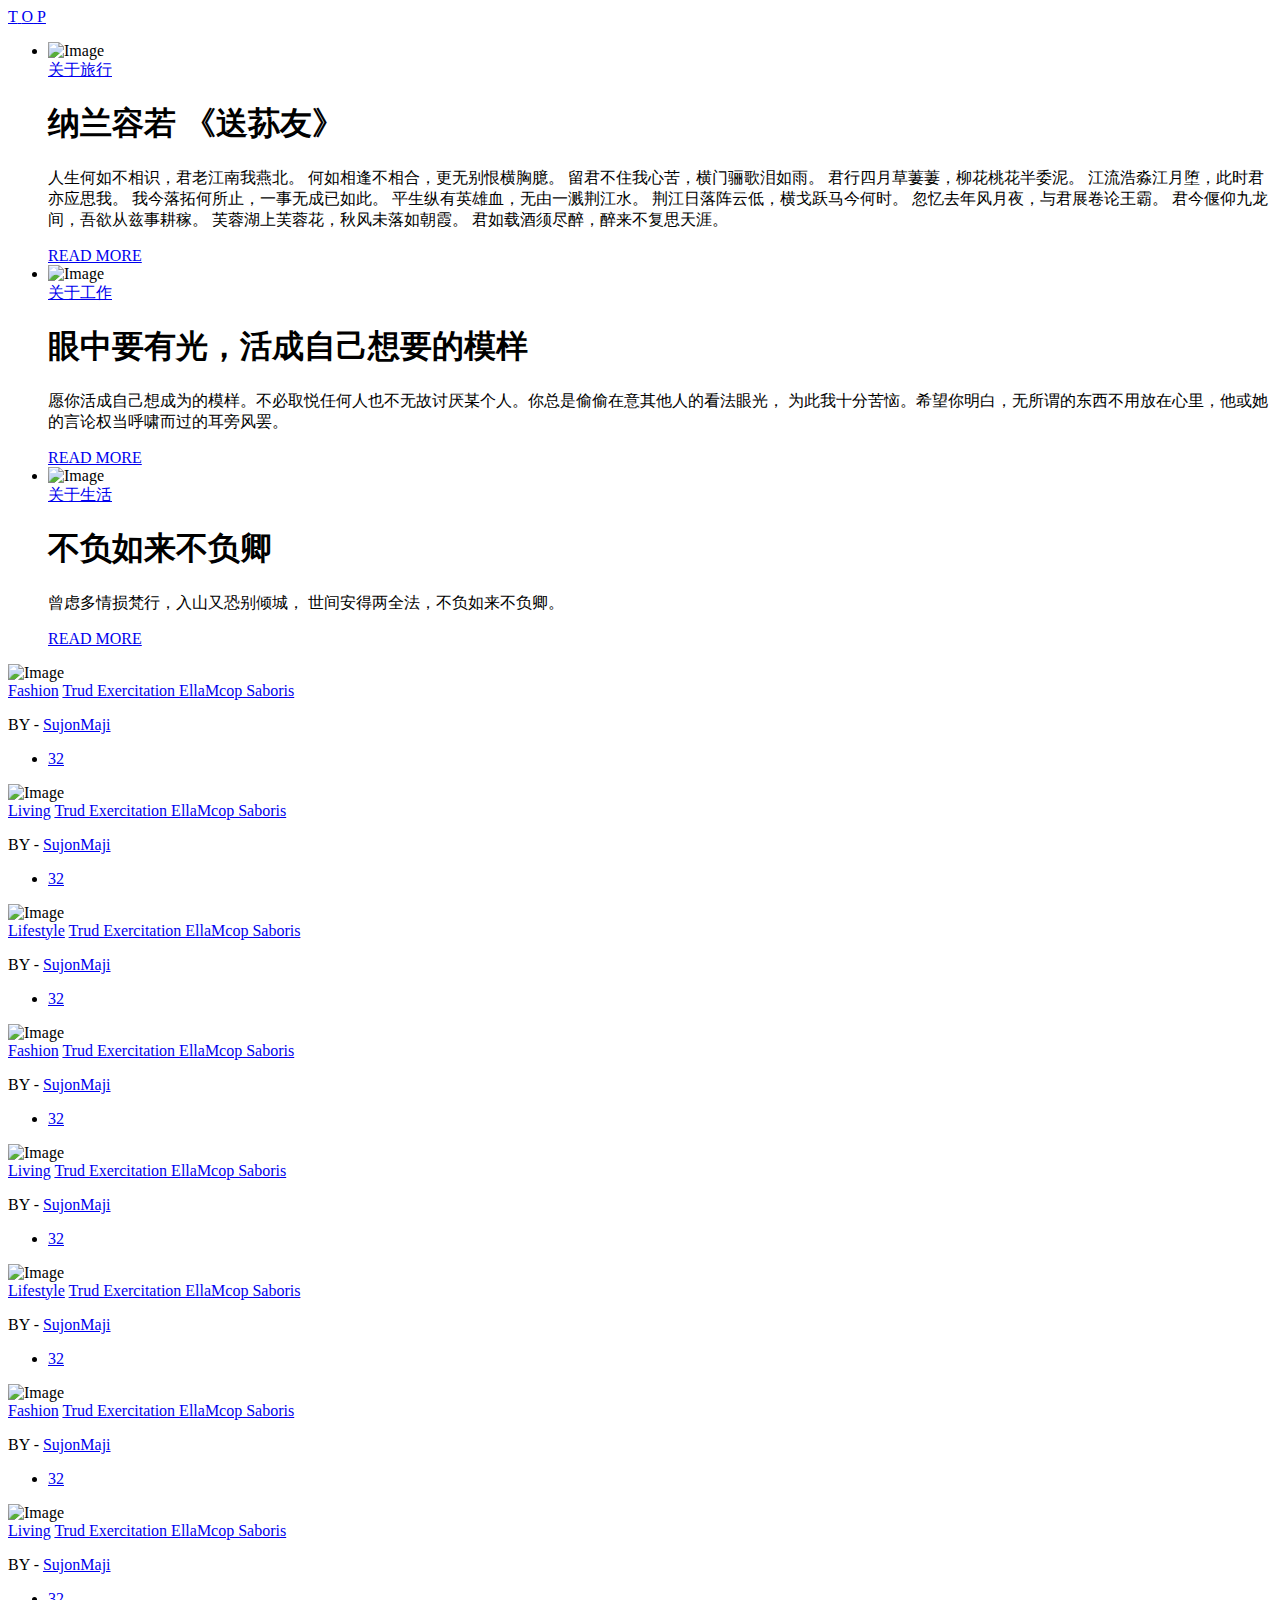
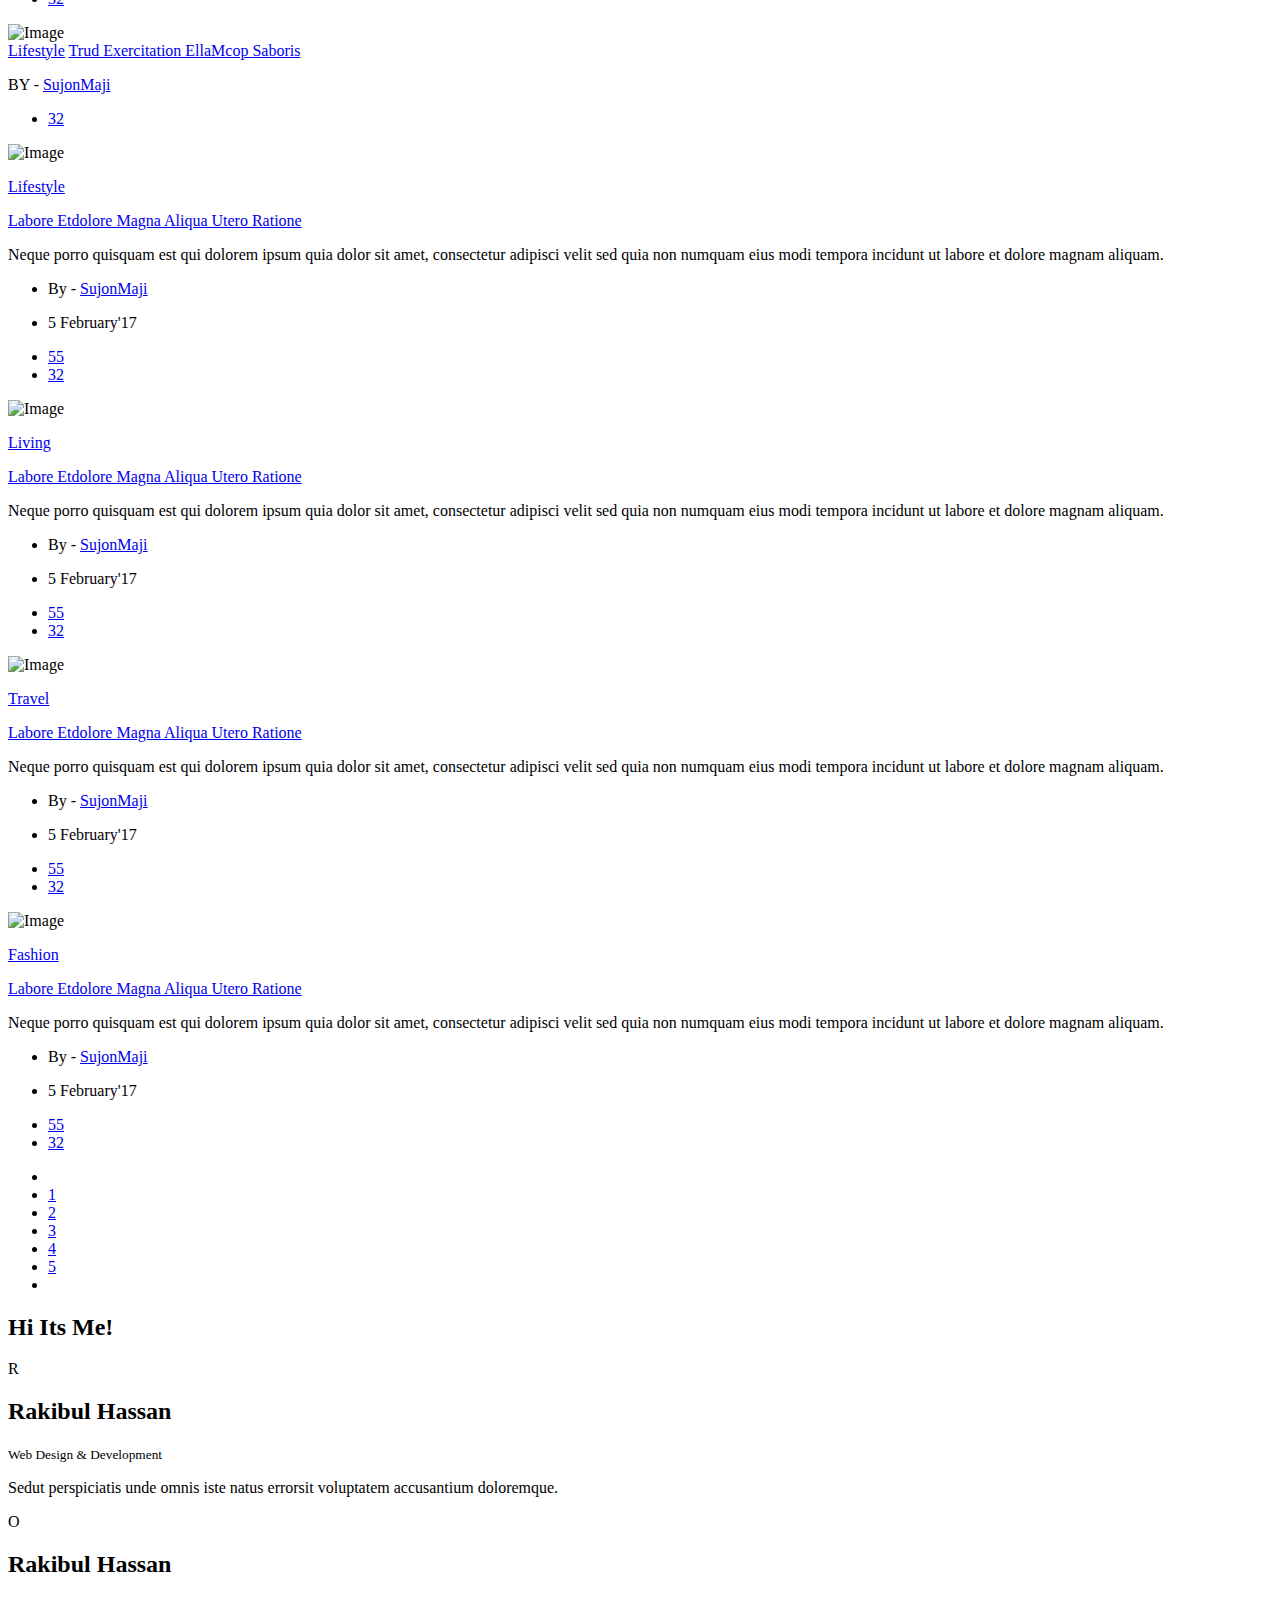
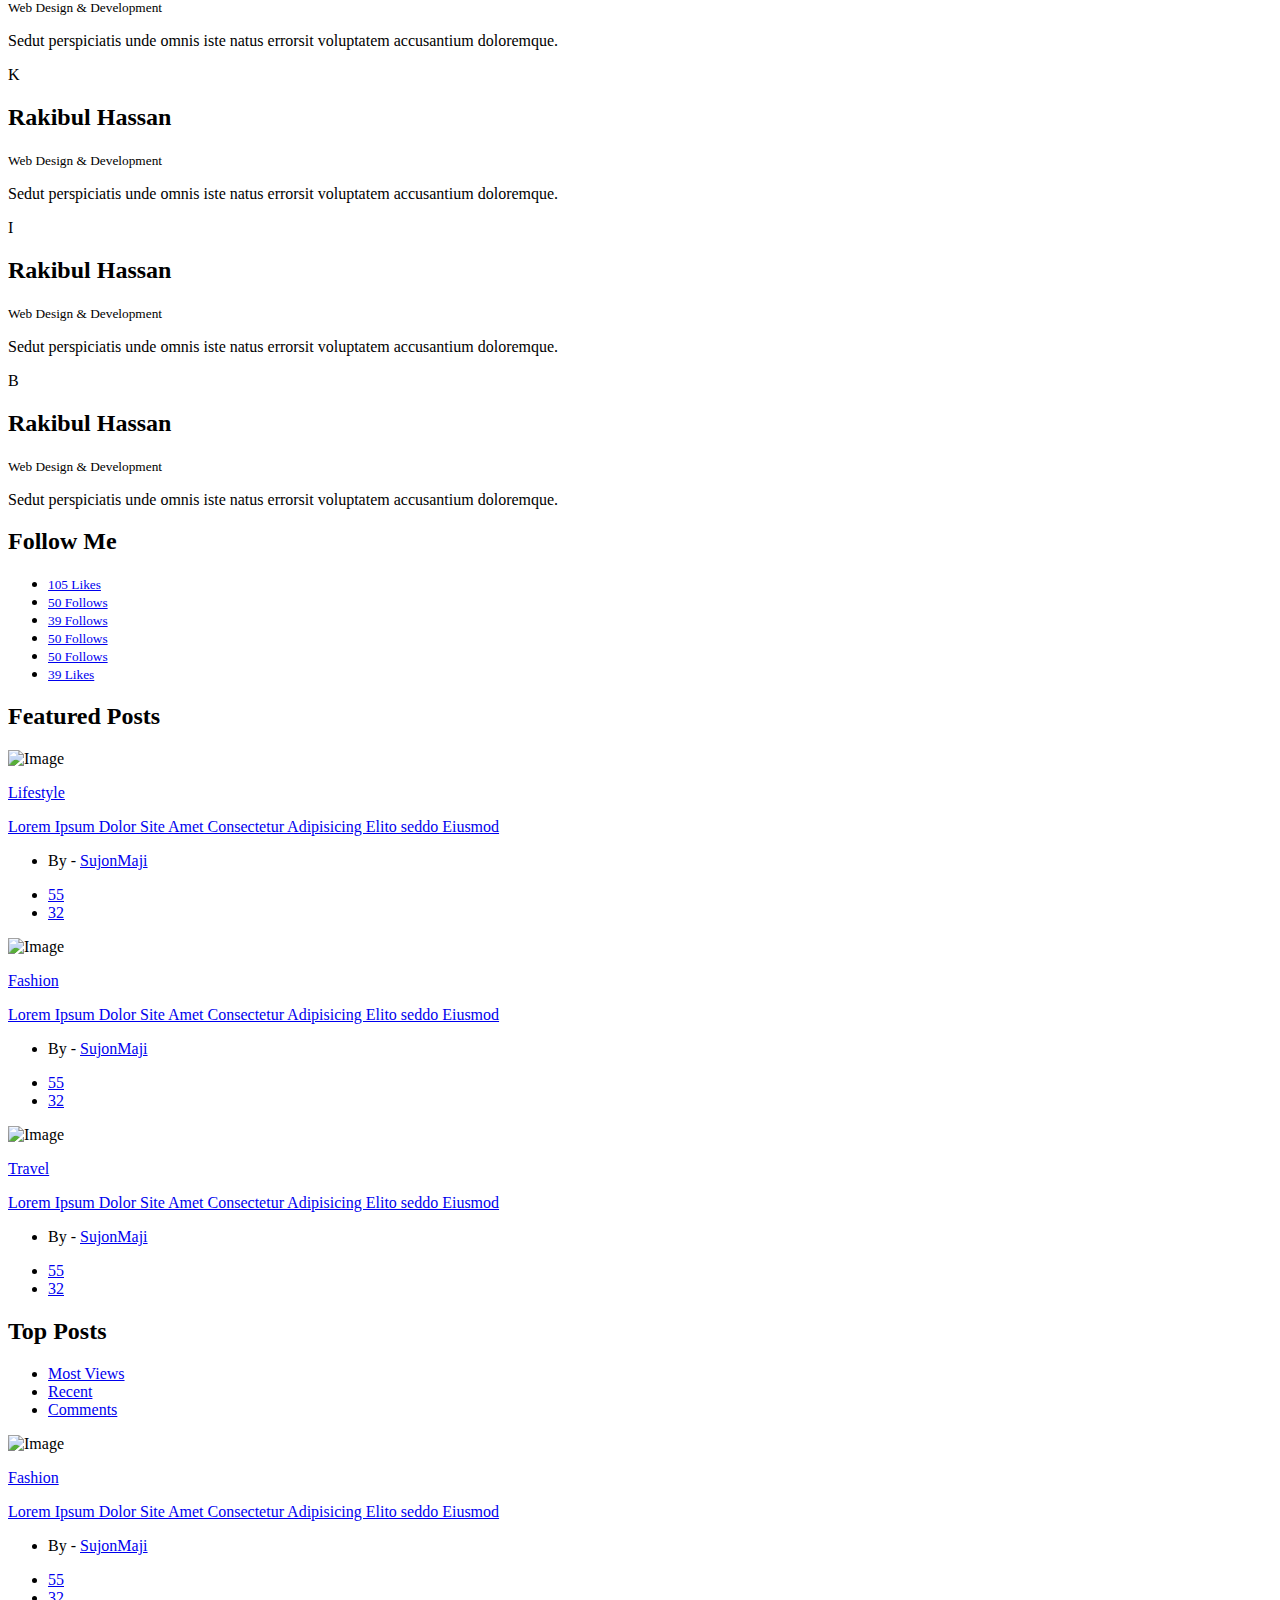
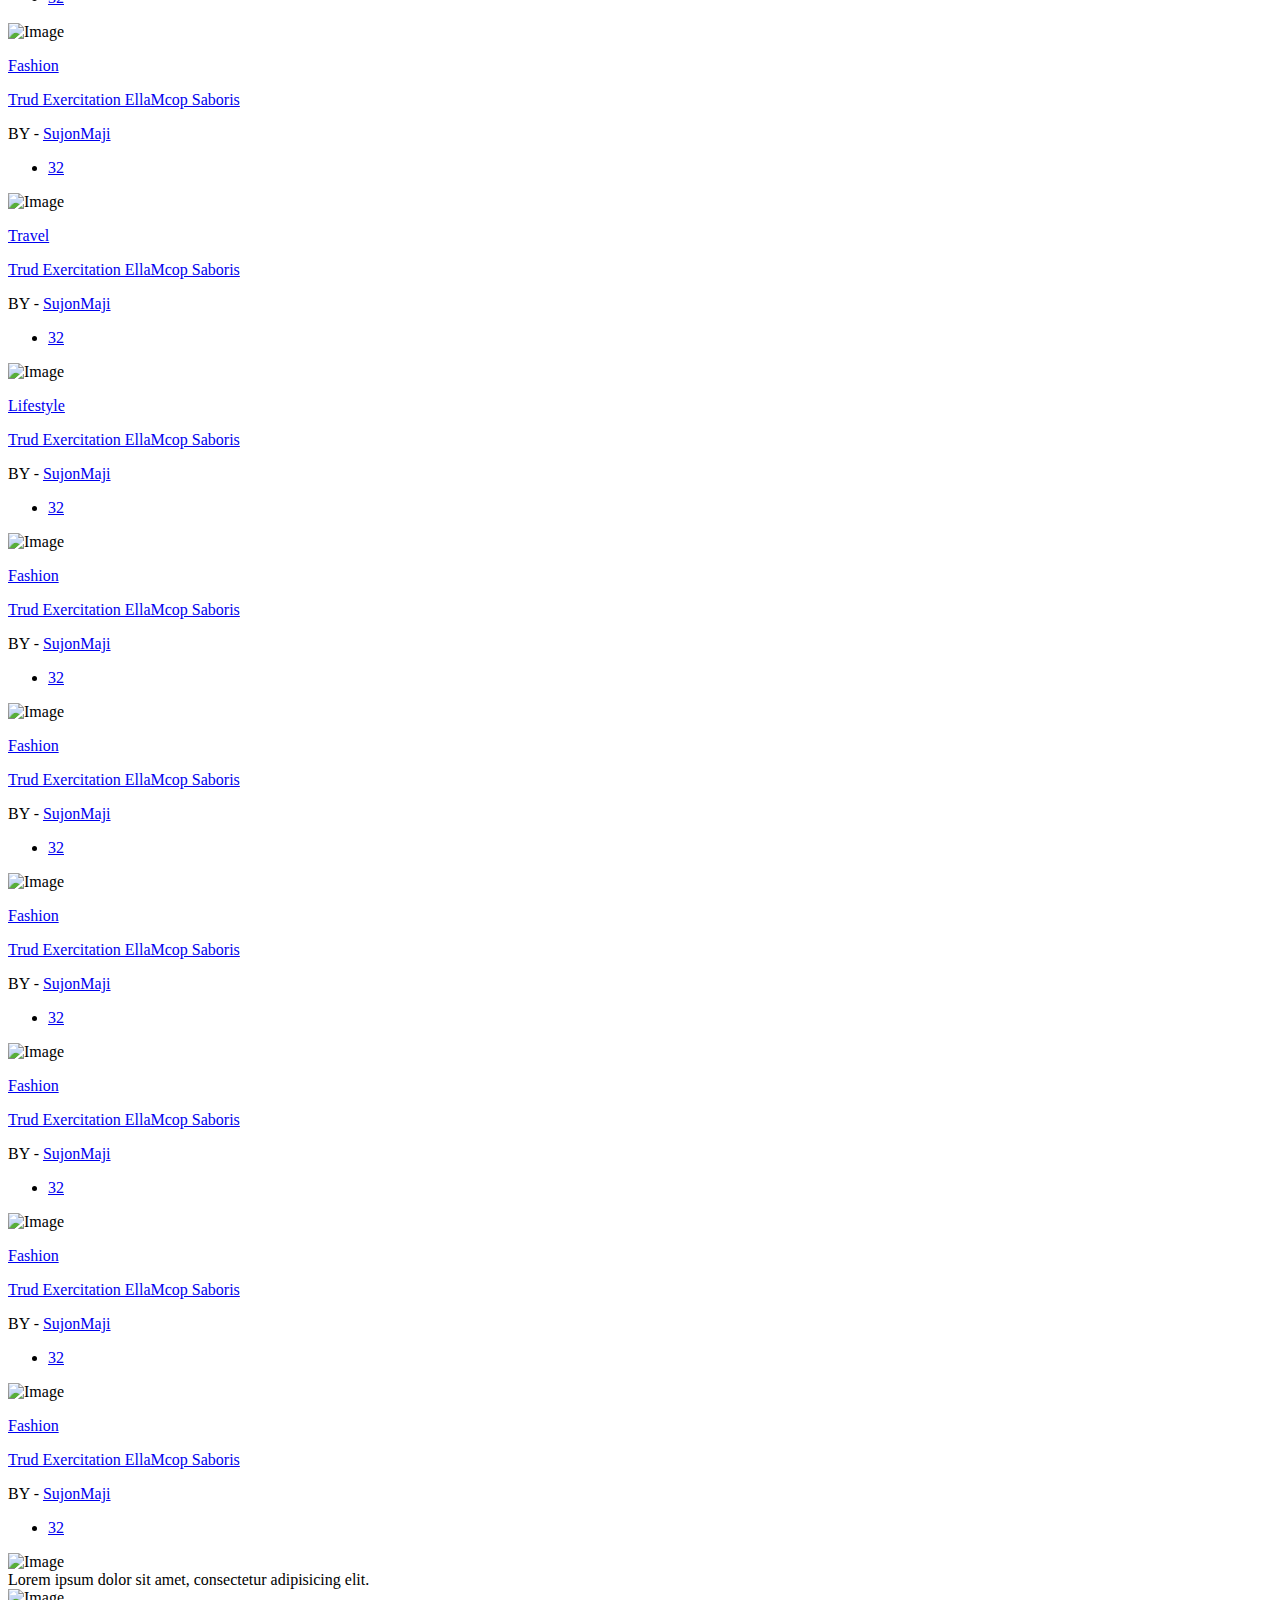
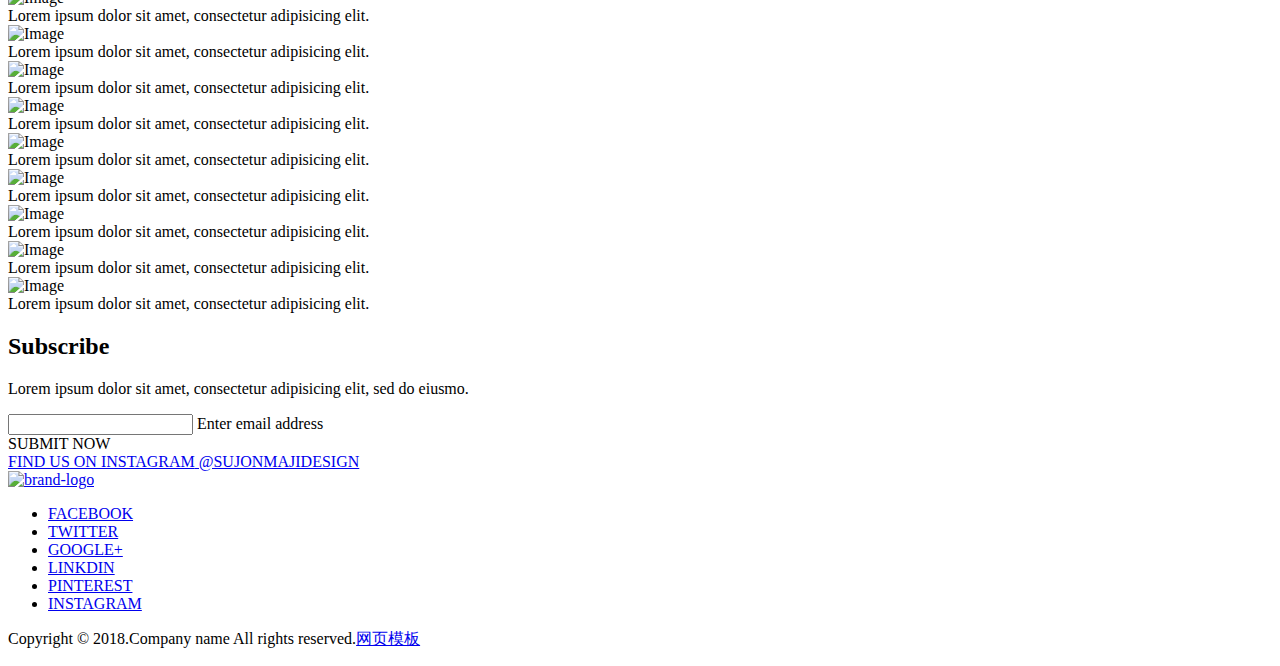
==== src/main/resources/templates/blogs/index.html @ 8a7159a9 "添加了前端界面做了一点点修改（add HTML page，I alert a little page）" ====
<!DOCTYPE html>
<html lang="zh" xmlns:th="http://www.thymeleaf.org" >

	<head>

		<meta name="viewport" content="width=device-width, initial-scale=1.0">

		<title>index</title>

		<!-- css include -->
		<link rel="stylesheet" type="text/css" href="css/materialize.css">
		<link rel="stylesheet" type="text/css" href="css/icofont.css">
		<link rel="stylesheet" type="text/css" href="css/owl.carousel.min.css">
		<link rel="stylesheet" type="text/css" href="css/owl.theme.default.min.css">

		<!-- my css include -->
		<link rel="stylesheet" type="text/css" href="css/custom-menu.css">
		<link rel="stylesheet" type="text/css" href="css/style.css">
		<link rel="stylesheet" type="text/css" href="css/responsive.css">

	</head>


	<body>
		<div th:replace="~{blogs/blogsfar::#header-section}"></div>

		<div class="thetop"></div>
		<!-- for back to top -->

		<div class='backToTop'>
			<a href="#" class='scroll'>
				<span>T</span>
				<span>O</span>
				<span>P</span>
				<span class="go-up">
					<i class="icofont icofont-long-arrow-up"></i>
				</span>
			</a>
		</div>
		<!-- backToTop -->






		<!-- ==================== blog-slider-section start ==================== -->
		<section id="blog-slider-section" class="blog-slider-section w100dt mb-50">
			<div class="container">

				<div class="slider">
					<ul class="slides">
						<li class="slider-item">
							<img src="img/travel.jpg" alt="Image">
							<div class="caption center-align">
								<a href="#" class="tag l-blue w100dt mb-30">关于旅行</a>
								<h1 class="card-title mb-10">
									纳兰容若 《送荪友》
								</h1>
								<p>
									人生何如不相识，君老江南我燕北。
									何如相逢不相合，更无别恨横胸臆。
									留君不住我心苦，横门骊歌泪如雨。
									君行四月草萋萋，柳花桃花半委泥。
									江流浩淼江月堕，此时君亦应思我。
									我今落拓何所止，一事无成已如此。
									平生纵有英雄血，无由一溅荆江水。
									荆江日落阵云低，横戈跃马今何时。
									忽忆去年风月夜，与君展卷论王霸。
									君今偃仰九龙间，吾欲从兹事耕稼。
									芙蓉湖上芙蓉花，秋风未落如朝霞。
									君如载酒须尽醉，醉来不复思天涯。
								</p>
								<a href="single-blog.html" class="custom-btn waves-effect waves-light">READ MORE</a>
							</div>
						</li>
						<li class="slider-item">
							<img src="img/lifestyle.jpg" alt="Image">
							<div class="caption left-align">
								<a href="#" class="tag l-blue w100dt mb-30">关于工作</a>
								<h1 class="card-title mb-10">
									眼中要有光，活成自己想要的模样
								</h1>
								<p>
									愿你活成自己想成为的模样。不必取悦任何人也不无故讨厌某个人。你总是偷偷在意其他人的看法眼光，
									为此我十分苦恼。希望你明白，无所谓的东西不用放在心里，他或她的言论权当呼啸而过的耳旁风罢。
								</p>
								<a href="single-blog.html" class="custom-btn waves-effect waves-light">READ MORE</a>
							</div>
						</li>
						<li class="slider-item">
							<img src="img/fashion.jpg" alt="Image">
							<div class="caption right-align">
								<a href="#" class="tag l-blue w100dt mb-30">关于生活</a>
								<h1 class="card-title mb-10">
									不负如来不负卿
								</h1>
								<p>
									曾虑多情损梵行，入山又恐别倾城，
									世间安得两全法，不负如来不负卿。
								</p>
								<a href="single-blog.html" class="custom-btn waves-effect waves-light">READ MORE</a>
							</div>
						</li>
					</ul>
				</div>

			</div>
			<!-- container -->
		</section>
		<!-- /#blog-slider-section -->
		<!-- ==================== blog-slider-section end ==================== -->





		<!-- ==================== daily-lifestyle-section Start ==================== -->
		<section id="daily-lifestyle-section" class="daily-lifestyle-section mb-50">
			<div class="container">

				<div class="owl-carousel small-carousel owl-theme">
					<div class="item">
						<div class="card horizontal">
							<div class="card-image">
								<img src="img/img1.jpg" alt="Image">
								<span class="effect"></span>
							</div>
							<!-- /.card-image -->
							<div class="card-stacked">
								<div class="card-content">
									<a href="#" class="tag left l-blue mb-10">Fashion</a>
									<a href="single-blog.html" class="sm-name">Trud Exercitation EllaMcop Saboris</a>
								</div>
								<!-- /.card-content -->
								<div class="card-action">
									<p class="hero left">
										BY - <a href="#" class="l-blue">SujonMaji</a>
									</p>
									<ul class="post-mate right">
										<li>
											<a href="#" class="m-0"><i class="icofont icofont-comment"></i> 32</a>
										</li>
									</ul>
									<!-- /.post-mate -->
								</div>
								<!-- /.card-action -->
							</div>
							<!-- /.card-stacked -->
						</div>
						<!-- /.card -->
					</div>
					<!-- /.item -->

					<div class="item">
						<div class="card horizontal">
							<div class="card-image">
								<img src="img/img2.jpg" alt="Image">
								<span class="effect"></span>
							</div>
							<!-- /.card-image -->
							<div class="card-stacked">
								<div class="card-content">
									<a href="#" class="tag left l-blue mb-10">Living</a>
									<a href="single-blog.html" class="sm-name">Trud Exercitation EllaMcop Saboris</a>
								</div>
								<!-- /.card-content -->
								<div class="card-action">
									<p class="hero left">
										BY - <a href="#" class="l-blue">SujonMaji</a>
									</p>
									<ul class="post-mate right">
										<li>
											<a href="#" class="m-0"><i class="icofont icofont-comment"></i> 32</a>
										</li>
									</ul>
									<!-- /.post-mate -->
								</div>
								<!-- /.card-action -->
							</div>
							<!-- /.card-stacked -->
						</div>
						<!-- /.card -->
					</div>
					<!-- /.item -->
					<div class="item">
						<div class="card horizontal">
							<div class="card-image">
								<img src="img/img3.jpg" alt="Image">
								<span class="effect"></span>
							</div>
							<!-- /.card-image -->
							<div class="card-stacked">
								<div class="card-content">
									<a href="#" class="tag left l-blue mb-10">Lifestyle</a>
									<a href="single-blog.html" class="sm-name">Trud Exercitation EllaMcop Saboris</a>
								</div>
								<!-- /.card-content -->
								<div class="card-action">
									<p class="hero left">
										BY - <a href="#" class="l-blue">SujonMaji</a>
									</p>
									<ul class="post-mate right">
										<li>
											<a href="#" class="m-0"><i class="icofont icofont-comment"></i> 32</a>
										</li>
									</ul>
									<!-- /.post-mate -->
								</div>
								<!-- /.card-action -->
							</div>
							<!-- /.card-stacked -->
						</div>
						<!-- /.card -->
					</div>
					<!-- /.item -->

					<div class="item">
						<div class="card horizontal">
							<div class="card-image">
								<img src="img/img1.jpg" alt="Image">
								<span class="effect"></span>
							</div>
							<!-- /.card-image -->
							<div class="card-stacked">
								<div class="card-content">
									<a href="#" class="tag left l-blue mb-10">Fashion</a>
									<a href="single-blog.html" class="sm-name">Trud Exercitation EllaMcop Saboris</a>
								</div>
								<!-- /.card-content -->
								<div class="card-action">
									<p class="hero left">
										BY - <a href="#" class="l-blue">SujonMaji</a>
									</p>
									<ul class="post-mate right">
										<li>
											<a href="#" class="m-0"><i class="icofont icofont-comment"></i> 32</a>
										</li>
									</ul>
									<!-- /.post-mate -->
								</div>
								<!-- /.card-action -->
							</div>
							<!-- /.card-stacked -->
						</div>
						<!-- /.card -->
					</div>
					<!-- /.item -->

					<div class="item">
						<div class="card horizontal">
							<div class="card-image">
								<img src="img/img2.jpg" alt="Image">
								<span class="effect"></span>
							</div>
							<!-- /.card-image -->
							<div class="card-stacked">
								<div class="card-content">
									<a href="#" class="tag left l-blue mb-10">Living</a>
									<a href="single-blog.html" class="sm-name">Trud Exercitation EllaMcop Saboris</a>
								</div>
								<!-- /.card-content -->
								<div class="card-action">
									<p class="hero left">
										BY - <a href="#" class="l-blue">SujonMaji</a>
									</p>
									<ul class="post-mate right">
										<li>
											<a href="#" class="m-0"><i class="icofont icofont-comment"></i> 32</a>
										</li>
									</ul>
									<!-- /.post-mate -->
								</div>
								<!-- /.card-action -->
							</div>
							<!-- /.card-stacked -->
						</div>
						<!-- /.card -->
					</div>
					<!-- /.item -->
					<div class="item">
						<div class="card horizontal">
							<div class="card-image">
								<img src="img/img3.jpg" alt="Image">
								<span class="effect"></span>
							</div>
							<!-- /.card-image -->
							<div class="card-stacked">
								<div class="card-content">
									<a href="#" class="tag left l-blue mb-10">Lifestyle</a>
									<a href="single-blog.html" class="sm-name">Trud Exercitation EllaMcop Saboris</a>
								</div>
								<!-- /.card-content -->
								<div class="card-action">
									<p class="hero left">
										BY - <a href="#" class="l-blue">SujonMaji</a>
									</p>
									<ul class="post-mate right">
										<li>
											<a href="#" class="m-0"><i class="icofont icofont-comment"></i> 32</a>
										</li>
									</ul>
									<!-- /.post-mate -->
								</div>
								<!-- /.card-action -->
							</div>
							<!-- /.card-stacked -->
						</div>
						<!-- /.card -->
					</div>
					<!-- /.item -->

					<div class="item">
						<div class="card horizontal">
							<div class="card-image">
								<img src="img/img1.jpg" alt="Image">
								<span class="effect"></span>
							</div>
							<!-- /.card-image -->
							<div class="card-stacked">
								<div class="card-content">
									<a href="#" class="tag left l-blue mb-10">Fashion</a>
									<a href="single-blog.html" class="sm-name">Trud Exercitation EllaMcop Saboris</a>
								</div>
								<!-- /.card-content -->
								<div class="card-action">
									<p class="hero left">
										BY - <a href="#" class="l-blue">SujonMaji</a>
									</p>
									<ul class="post-mate right">
										<li>
											<a href="#" class="m-0"><i class="icofont icofont-comment"></i> 32</a>
										</li>
									</ul>
									<!-- /.post-mate -->
								</div>
								<!-- /.card-action -->
							</div>
							<!-- /.card-stacked -->
						</div>
						<!-- /.card -->
					</div>
					<!-- /.item -->

					<div class="item">
						<div class="card horizontal">
							<div class="card-image">
								<img src="img/img2.jpg" alt="Image">
								<span class="effect"></span>
							</div>
							<!-- /.card-image -->
							<div class="card-stacked">
								<div class="card-content">
									<a href="#" class="tag left l-blue mb-10">Living</a>
									<a href="single-blog.html" class="sm-name">Trud Exercitation EllaMcop Saboris</a>
								</div>
								<!-- /.card-content -->
								<div class="card-action">
									<p class="hero left">
										BY - <a href="#" class="l-blue">SujonMaji</a>
									</p>
									<ul class="post-mate right">
										<li>
											<a href="#" class="m-0"><i class="icofont icofont-comment"></i> 32</a>
										</li>
									</ul>
									<!-- /.post-mate -->
								</div>
								<!-- /.card-action -->
							</div>
							<!-- /.card-stacked -->
						</div>
						<!-- /.card -->
					</div>
					<!-- /.item -->
					<div class="item">
						<div class="card horizontal">
							<div class="card-image">
								<img src="img/img3.jpg" alt="Image">
								<span class="effect"></span>
							</div>
							<!-- /.card-image -->
							<div class="card-stacked">
								<div class="card-content">
									<a href="#" class="tag left l-blue mb-10">Lifestyle</a>
									<a href="single-blog.html" class="sm-name">Trud Exercitation EllaMcop Saboris</a>
								</div>
								<!-- /.card-content -->
								<div class="card-action">
									<p class="hero left">
										BY - <a href="#" class="l-blue">SujonMaji</a>
									</p>
									<ul class="post-mate right">
										<li>
											<a href="#" class="m-0"><i class="icofont icofont-comment"></i> 32</a>
										</li>
									</ul>
									<!-- /.post-mate -->
								</div>
								<!-- /.card-action -->
							</div>
							<!-- /.card-stacked -->
						</div>
						<!-- /.card -->
					</div>
					<!-- /.item -->
				</div>
				<!-- /.small-carousel -->
			</div>
			<!-- container -->
		</section>
		<!-- /#daily-lifestyle-section -->
		<!-- ==================== daily-lifestyle-section End ==================== -->





		<!-- ==================== blog-section start ==================== -->
		<section id="blog-section" class="blog-section w100dt mb-50">
			<div class="container">
				<div class="row">

					<div class="col s12 m8 l8">

						<div class="blogs mb-30">
							<div class="card">
								<div class="card-image">
									<img src="img/selfie.jpg" alt="Image">
									<a class="btn-floating center-align cmn-bgcolor halfway-fab waves-effect waves-light">
										<i class="icofont icofont-camera-alt"></i>
									</a>
								</div>
								<!-- /.card-image -->
								<div class="card-content w100dt">
									<p>
										<a href="#" class="tag left w100dt l-blue mb-30">Lifestyle</a>
									</p>
									<a href="single-blog.html" class="card-title">
										Labore Etdolore Magna Aliqua Utero Ratione
									</a>
									<p class="mb-30">
										Neque porro quisquam est qui dolorem ipsum quia dolor sit amet, consectetur adipisci velit sed quia non numquam eius modi tempora incidunt ut labore et dolore magnam aliquam.
									</p>
									<ul class="post-mate-time left">
										<li>
											<p class="hero left">
												By - <a href="#" class="l-blue">SujonMaji</a>
											</p>
										</li>
										<li>
											<i class="icofont icofont-ui-calendar"></i> 5 February'17
										</li>
									</ul>

									<ul class="post-mate right">
										<li class="like">
											<a href="#">
												<i class="icofont icofont-heart-alt"></i> 55
											</a>
										</li>
										<li class="comment">
											<a href="#">
												<i class="icofont icofont-comment"></i> 32
											</a>
										</li>
									</ul>
								</div>
								<!-- /.card-content -->
							</div>
							<!-- /.card -->
						</div>
						<!-- /.blogs -->

						<div class="blogs mb-30">
							<div class="card">
								<div class="card-image">
									<img src="img/blog4.jpg" alt="Image">
									<a class="btn-floating center-align cmn-bgcolor halfway-fab waves-effect waves-light">
										<i class="icofont icofont-camera-alt"></i>
									</a>
								</div>
								<!-- /.card-image -->
								<div class="card-content w100dt">
									<p>
										<a href="#" class="tag left w100dt l-blue mb-30">Living</a>
									</p>
									<a href="single-blog.html" class="card-title">
										Labore Etdolore Magna Aliqua Utero Ratione
									</a>
									<p class="mb-30">
										Neque porro quisquam est qui dolorem ipsum quia dolor sit amet, consectetur adipisci velit sed quia non numquam eius modi tempora incidunt ut labore et dolore magnam aliquam.
									</p>
									<ul class="post-mate-time left">
										<li>
											<p class="hero left">
												By - <a href="#" class="l-blue">SujonMaji</a>
											</p>
										</li>
										<li>
											<i class="icofont icofont-ui-calendar"></i> 5 February'17
										</li>
									</ul>

									<ul class="post-mate right">
										<li class="like">
											<a href="#">
												<i class="icofont icofont-heart-alt"></i> 55
											</a>
										</li>
										<li class="comment">
											<a href="#">
												<i class="icofont icofont-comment"></i> 32
											</a>
										</li>
									</ul>
								</div>
								<!-- /.card-content -->
							</div>
							<!-- /.card -->
						</div>
						<!-- /.blogs -->

						<div class="blogs mb-30">
							<div class="card">
								<div class="card-image">
									<img src="img/travel2.jpg" alt="Image">
									<a class="btn-floating center-align cmn-bgcolor halfway-fab waves-effect waves-light">
										<i class="icofont icofont-camera-alt"></i>
									</a>
								</div>
								<!-- /.card-image -->
								<div class="card-content w100dt">
									<p>
										<a href="#" class="tag left w100dt l-blue mb-30">Travel</a>
									</p>
									<a href="single-blog.html" class="card-title">
										Labore Etdolore Magna Aliqua Utero Ratione
									</a>
									<p class="mb-30">
										Neque porro quisquam est qui dolorem ipsum quia dolor sit amet, consectetur adipisci velit sed quia non numquam eius modi tempora incidunt ut labore et dolore magnam aliquam.
									</p>
									<ul class="post-mate-time left">
										<li>
											<p class="hero left">
												By - <a href="#" class="l-blue">SujonMaji</a>
											</p>
										</li>
										<li>
											<i class="icofont icofont-ui-calendar"></i> 5 February'17
										</li>
									</ul>

									<ul class="post-mate right">
										<li class="like">
											<a href="#">
												<i class="icofont icofont-heart-alt"></i> 55
											</a>
										</li>
										<li class="comment">
											<a href="#">
												<i class="icofont icofont-comment"></i> 32
											</a>
										</li>
									</ul>
								</div>
								<!-- /.card-content -->
							</div>
							<!-- /.card -->
						</div>
						<!-- /.blogs -->

						<div class="blogs mb-30">
							<div class="card">
								<div class="card-image">
									<img src="img/fashion2.jpg" alt="Image">
									<a class="btn-floating center-align cmn-bgcolor halfway-fab waves-effect waves-light">
										<i class="icofont icofont-camera-alt"></i>
									</a>
								</div>
								<!-- /.card-image -->
								<div class="card-content w100dt">
									<p>
										<a href="#" class="tag left w100dt l-blue mb-30">Fashion</a>
									</p>
									<a href="single-blog.html" class="card-title">
										Labore Etdolore Magna Aliqua Utero Ratione
									</a>
									<p class="mb-30">
										Neque porro quisquam est qui dolorem ipsum quia dolor sit amet, consectetur adipisci velit sed quia non numquam eius modi tempora incidunt ut labore et dolore magnam aliquam.
									</p>
									<ul class="post-mate-time left">
										<li>
											<p class="hero left">
												By - <a href="#" class="l-blue">SujonMaji</a>
											</p>
										</li>
										<li>
											<i class="icofont icofont-ui-calendar"></i> 5 February'17
										</li>
									</ul>

									<ul class="post-mate right">
										<li class="like">
											<a href="#">
												<i class="icofont icofont-heart-alt"></i> 55
											</a>
										</li>
										<li class="comment">
											<a href="#">
												<i class="icofont icofont-comment"></i> 32
											</a>
										</li>
									</ul>
								</div>
								<!-- /.card-content -->
							</div>
							<!-- /.card -->
						</div>
						<!-- /.blogs -->

						<ul class="pagination w100dt">
							<li class="waves-effect"><a href="#!"><i class="icofont icofont-simple-left"></i></a></li>
							<li class="active"><a href="#!">1</a></li>
							<li class="waves-effect"><a href="#!">2</a></li>
							<li class="waves-effect"><a href="#!">3</a></li>
							<li class="waves-effect"><a href="#!">4</a></li>
							<li class="waves-effect"><a href="#!">5</a></li>
							<li class="waves-effect"><a href="#!"><i class="icofont icofont-simple-right"></i></a></li>
						</ul>

					</div>	
					<!-- colm8 -->




					<div class="col s12 m4 l4">

						<div class="sidebar-testimonial mb-30">
							<div class="sidebar-title center-align">
								<h2>Hi Its Me!</h2>
							</div>
							<!-- /.sidebar-title -->

							<div class="carousel carousel-slider center" data-indicators="true">
								<div class="carousel-item">
									<div class="item-img">
										<span>R</span>
									</div>
									<h2>Rakibul Hassan</h2>
									<small>Web Design & Development</small>
									<p>
										Sedut perspiciatis unde omnis iste natus errorsit voluptatem accusantium doloremque.
									</p>
								</div>
								<div class="carousel-item">
									<div class="item-img">
										<span>O</span>
									</div>
									<h2>Rakibul Hassan</h2>
									<small>Web Design & Development</small>
									<p>
										Sedut perspiciatis unde omnis iste natus errorsit voluptatem accusantium doloremque.
									</p>
								</div>
								<div class="carousel-item">
									<div class="item-img">
										<span>K</span>
									</div>
									<h2>Rakibul Hassan</h2>
									<small>Web Design & Development</small>
									<p>
										Sedut perspiciatis unde omnis iste natus errorsit voluptatem accusantium doloremque.
									</p>
								</div>
								<div class="carousel-item">
									<div class="item-img">
										<span>I</span>
									</div>
									<h2>Rakibul Hassan</h2>
									<small>Web Design & Development</small>
									<p>
										Sedut perspiciatis unde omnis iste natus errorsit voluptatem accusantium doloremque.
									</p>
								</div>
								<div class="carousel-item">
									<div class="item-img">
										<span>B</span>
									</div>
									<h2>Rakibul Hassan</h2>
									<small>Web Design & Development</small>
									<p>
										Sedut perspiciatis unde omnis iste natus errorsit voluptatem accusantium doloremque.
									</p>
								</div>
							</div>
						</div>
						<!-- /.sidebar-testimonial -->




						<div class="sidebar-followme w100dt mb-30">
							<div class="sidebar-title center-align">
								<h2>Follow Me</h2>
							</div>
							<!-- /.sidebar-title -->

							<ul class="followme-links w100dt">
								<li class="mrb15">
									<a href="#" class="facebook">
										<i class="icofont icofont-social-facebook"></i>
										<small class="Followers white-text">105 Likes</small>
									</a>
								</li>
								<li class="mrb15">
									<a href="#" class="twitter">
										<i class="icofont icofont-social-twitter"></i>
										<small class="Followers white-text">50 Follows</small>
									</a>
								</li>
								<li>
									<a href="#" class="google-plus">
										<i class="icofont icofont-social-google-plus"></i>
										<small class="Followers white-text">39 Follows</small>
									</a>
								</li>

								<li class="mrb15">
									<a href="#" class="linkedin">
										<i class="icofont icofont-brand-linkedin"></i>
										<small class="Followers white-text">50 Follows</small>
									</a>
								</li>
								<li class="mrb15">
									<a href="#" class="pinterest">
										<i class="icofont icofont-social-pinterest"></i>
										<small class="Followers white-text">50 Follows</small>
									</a>
								</li>
								<li>
									<a href="#" class="instagram">
										<i class="icofont icofont-social-instagram"></i>
										<small class="Followers white-text">39 Likes</small>
									</a>
								</li>
							</ul>

						</div>
						<!-- /.sidebar-followme -->




						<div class="featured-posts w100dt mb-30">
							<div class="sidebar-title center-align">
								<h2>Featured Posts</h2>
							</div>
							<!-- /.sidebar-title -->

							<div class="sidebar-posts">
								<div class="card">
									<div class="card-image mb-10">
										<img src="img/blog3.jpg" alt="Image">
										<span class="effect"></span>
									</div>
									<!-- /.card-image -->
									<div class="card-content w100dt">
										<p>
											<a href="#" class="tag left w100dt l-blue mb-10">Lifestyle</a>
										</p>
										<a href="single-blog.html" class="card-title">
											Lorem Ipsum Dolor Site Amet Consectetur Adipisicing Elito seddo Eiusmod
										</a>
										<ul class="post-mate-time left">
											<li>
												<p class="hero left">
													By - <a href="#" class="l-blue">SujonMaji</a>
												</p>
											</li>
										</ul>

										<ul class="post-mate right">
											<li class="like">
												<a href="#">
													<i class="icofont icofont-heart-alt"></i> 55
												</a>
											</li>
											<li class="comment">
												<a href="#">
													<i class="icofont icofont-comment"></i> 32
												</a>
											</li>
										</ul>
									</div>
									<!-- /.card-content -->
								</div>
								<!-- /.card -->

								<div class="card">
									<div class="card-image mb-10">
										<img src="img/blog1.jpg" alt="Image">
										<span class="effect"></span>
									</div>
									<!-- /.card-image -->
									<div class="card-content w100dt">
										<p>
											<a href="#" class="tag left w100dt l-blue mb-10">Fashion</a>
										</p>
										<a href="single-blog.html" class="card-title">
											Lorem Ipsum Dolor Site Amet Consectetur Adipisicing Elito seddo Eiusmod
										</a>
										<ul class="post-mate-time left">
											<li>
												<p class="hero left">
													By - <a href="#" class="l-blue">SujonMaji</a>
												</p>
											</li>
										</ul>

										<ul class="post-mate right">
											<li class="like">
												<a href="#">
													<i class="icofont icofont-heart-alt"></i> 55
												</a>
											</li>
											<li class="comment">
												<a href="#">
													<i class="icofont icofont-comment"></i> 32
												</a>
											</li>
										</ul>
									</div>
									<!-- /.card-content -->
								</div>
								<!-- /.card -->

								<div class="card">
									<div class="card-image mb-10">
										<img src="img/blog2.jpg" alt="Image">
										<span class="effect"></span>
									</div>
									<!-- /.card-image -->
									<div class="card-content w100dt">
										<p>
											<a href="#" class="tag left w100dt l-blue mb-10">Travel</a>
										</p>
										<a href="single-blog.html" class="card-title">
											Lorem Ipsum Dolor Site Amet Consectetur Adipisicing Elito seddo Eiusmod
										</a>
										<ul class="post-mate-time left">
											<li>
												<p class="hero left">
													By - <a href="#" class="l-blue">SujonMaji</a>
												</p>
											</li>
										</ul>

										<ul class="post-mate right">
											<li class="like">
												<a href="#">
													<i class="icofont icofont-heart-alt"></i> 55
												</a>
											</li>
											<li class="comment">
												<a href="#">
													<i class="icofont icofont-comment"></i> 32
												</a>
											</li>
										</ul>
									</div>
									<!-- /.card-content -->
								</div>
								<!-- /.card -->
							</div>
							<!-- /.sidebar-posts -->

						</div>
						<!-- /.featured-posts -->




						<div class="top-post w100dt mb-30">
							<div class="sidebar-title center-align">
								<h2>Top Posts</h2>
							</div>
							<!-- /.sidebar-title -->

							<ul id="tabs-swipe-demo" class="top-post-tab tabs tabs-fixed-width">
								<li class="tab"><a href="#test-swipe-1" class="active">Most Views</a></li>
								<li class="tab"><a href="#test-swipe-2">Recent</a></li>
								<li class="tab"><a href="#test-swipe-3">Comments</a></li>
							</ul>

							<div id="test-swipe-1" class="tab-contant most-view">

								<div class="sidebar-posts">
									<div class="card">
										<div class="card-image mb-10">
											<img src="img/fashion.jpg" alt="Image">
											<span class="effect"></span>
										</div>
										<!-- /.card-image -->
										<div class="card-content w100dt">
											<p>
												<a href="#" class="tag left w100dt l-blue mb-10">Fashion</a>
											</p>
											<a href="single-blog.html" class="card-title">
												Lorem Ipsum Dolor Site Amet Consectetur Adipisicing Elito seddo Eiusmod
											</a>
											<ul class="post-mate-time left">
												<li>
													<p class="hero left">
														By - <a href="#" class="l-blue">SujonMaji</a>
													</p>
												</li>
											</ul>

											<ul class="post-mate right">
												<li class="like">
													<a href="#">
														<i class="icofont icofont-heart-alt"></i> 55
													</a>
												</li>
												<li class="comment">
													<a href="#">
														<i class="icofont icofont-comment"></i> 32
													</a>
												</li>
											</ul>
										</div>
										<!-- /.card-content -->
									</div>
									<!-- /.card -->

									<div class="hot-post w100dt mb-10">
										<div class="hot-post-image">
											<img src="img/img3.jpg" alt="Image">
											<span class="effect"></span>
										</div>
										<!-- /.hot-post-image -->
										<div class="hot-post-stacked">
											<p>
												<a href="#" class="tag left w100dt l-blue mb-10">Fashion</a>
											</p>
											<a href="single-blog.html" class="sm-name mb-10">Trud Exercitation EllaMcop Saboris</a>
											<div class="hot-post-action">
												<p class="hero left">
													BY - <a href="#" class="l-blue">SujonMaji</a>
												</p>
												<ul class="post-mate right">
													<li class="comment">
														<a href="#">
															<i class="icofont icofont-comment"></i> 32
														</a>
													</li>
												</ul>
												<!-- /.post-mate -->
											</div>
											<!-- /.hot-post-action -->
										</div>
										<!-- /.hot-post-stacked -->
									</div>
									<!-- /.hot-post -->

									<div class="hot-post w100dt mb-10">
										<div class="hot-post-image">
											<img src="img/img2.jpg" alt="Image">
											<span class="effect"></span>
										</div>
										<!-- /.hot-post-image -->
										<div class="hot-post-stacked">
											<p>
												<a href="#" class="tag left w100dt l-blue mb-10">Travel</a>
											</p>
											<a href="single-blog.html" class="sm-name mb-10">Trud Exercitation EllaMcop Saboris</a>
											<div class="hot-post-action">
												<p class="hero left">
													BY - <a href="#" class="l-blue">SujonMaji</a>
												</p>
												<ul class="post-mate right">
													<li class="comment">
														<a href="#">
															<i class="icofont icofont-comment"></i> 32
														</a>
													</li>
												</ul>
												<!-- /.post-mate -->
											</div>
											<!-- /.hot-post-action -->
										</div>
										<!-- /.hot-post-stacked -->
									</div>
									<!-- /.hot-post -->

									<div class="hot-post w100dt mb-10">
										<div class="hot-post-image">
											<img src="img/img1.jpg" alt="Image">
											<span class="effect"></span>
										</div>
										<!-- /.hot-post-image -->
										<div class="hot-post-stacked">
											<p>
												<a href="#" class="tag left w100dt l-blue mb-10">Lifestyle</a>
											</p>
											<a href="single-blog.html" class="sm-name mb-10">Trud Exercitation EllaMcop Saboris</a>
											<div class="hot-post-action">
												<p class="hero left">
													BY - <a href="#" class="l-blue">SujonMaji</a>
												</p>
												<ul class="post-mate right">
													<li class="comment">
														<a href="#">
															<i class="icofont icofont-comment"></i> 32
														</a>
													</li>
												</ul>
												<!-- /.post-mate -->
											</div>
											<!-- /.hot-post-action -->
										</div>
										<!-- /.hot-post-stacked -->
									</div>
									<!-- /.hot-post -->
								</div>
								<!-- /.sidebar-posts -->

							</div>
							<!-- /.most-view -->


							<div id="test-swipe-2" class="tab-contant recent-post">

								<div class="hot-post w100dt p-15">
									<div class="hot-post-image">
										<img src="img/img3.jpg" alt="Image">
										<span class="effect"></span>
									</div>
									<!-- /.hot-post-image -->
									<div class="hot-post-stacked">
										<p>
											<a href="#" class="tag left w100dt l-blue mb-10">Fashion</a>
										</p>
										<a href="single-blog.html" class="sm-name mb-10">Trud Exercitation EllaMcop Saboris</a>
										<div class="hot-post-action">
											<p class="hero left">
												BY - <a href="#" class="l-blue">SujonMaji</a>
											</p>
											<ul class="post-mate right">
												<li class="comment">
													<a href="#">
														<i class="icofont icofont-comment"></i> 32
													</a>
												</li>
											</ul>
											<!-- /.post-mate -->
										</div>
										<!-- /.hot-post-action -->
									</div>
									<!-- /.hot-post-stacked -->
								</div>
								<!-- /.hot-post -->

								<div class="hot-post w100dt p-15">
									<div class="hot-post-image">
										<img src="img/img2.jpg" alt="Image">
										<span class="effect"></span>
									</div>
									<!-- /.hot-post-image -->
									<div class="hot-post-stacked">
										<p>
											<a href="#" class="tag left w100dt l-blue mb-10">Fashion</a>
										</p>
										<a href="single-blog.html" class="sm-name mb-10">Trud Exercitation EllaMcop Saboris</a>
										<div class="hot-post-action">
											<p class="hero left">
												BY - <a href="#" class="l-blue">SujonMaji</a>
											</p>
											<ul class="post-mate right">
												<li class="comment">
													<a href="#">
														<i class="icofont icofont-comment"></i> 32
													</a>
												</li>
											</ul>
											<!-- /.post-mate -->
										</div>
										<!-- /.hot-post-action -->
									</div>
									<!-- /.hot-post-stacked -->
								</div>
								<!-- /.hot-post -->

								<div class="hot-post w100dt p-15">
									<div class="hot-post-image">
										<img src="img/img1.jpg" alt="Image">
										<span class="effect"></span>
									</div>
									<!-- /.hot-post-image -->
									<div class="hot-post-stacked">
										<p>
											<a href="#" class="tag left w100dt l-blue mb-10">Fashion</a>
										</p>
										<a href="single-blog.html" class="sm-name mb-10">Trud Exercitation EllaMcop Saboris</a>
										<div class="hot-post-action">
											<p class="hero left">
												BY - <a href="#" class="l-blue">SujonMaji</a>
											</p>
											<ul class="post-mate right">
												<li class="comment">
													<a href="#">
														<i class="icofont icofont-comment"></i> 32
													</a>
												</li>
											</ul>
											<!-- /.post-mate -->
										</div>
										<!-- /.hot-post-action -->
									</div>
									<!-- /.hot-post-stacked -->
								</div>
								<!-- /.hot-post -->

								<div class="hot-post w100dt p-15">
									<div class="hot-post-image">
										<img src="img/img3.jpg" alt="Image">
										<span class="effect"></span>
									</div>
									<!-- /.hot-post-image -->
									<div class="hot-post-stacked">
										<p>
											<a href="#" class="tag left w100dt l-blue mb-10">Fashion</a>
										</p>
										<a href="single-blog.html" class="sm-name mb-10">Trud Exercitation EllaMcop Saboris</a>
										<div class="hot-post-action">
											<p class="hero left">
												BY - <a href="#" class="l-blue">SujonMaji</a>
											</p>
											<ul class="post-mate right">
												<li class="comment">
													<a href="#">
														<i class="icofont icofont-comment"></i> 32
													</a>
												</li>
											</ul>
											<!-- /.post-mate -->
										</div>
										<!-- /.hot-post-action -->
									</div>
									<!-- /.hot-post-stacked -->
								</div>
								<!-- /.hot-post -->

								<div class="hot-post w100dt p-15">
									<div class="hot-post-image">
										<img src="img/img2.jpg" alt="Image">
										<span class="effect"></span>
									</div>
									<!-- /.hot-post-image -->
									<div class="hot-post-stacked">
										<p>
											<a href="#" class="tag left w100dt l-blue mb-10">Fashion</a>
										</p>
										<a href="single-blog.html" class="sm-name mb-10">Trud Exercitation EllaMcop Saboris</a>
										<div class="hot-post-action">
											<p class="hero left">
												BY - <a href="#" class="l-blue">SujonMaji</a>
											</p>
											<ul class="post-mate right">
												<li class="comment">
													<a href="#">
														<i class="icofont icofont-comment"></i> 32
													</a>
												</li>
											</ul>
											<!-- /.post-mate -->
										</div>
										<!-- /.hot-post-action -->
									</div>
									<!-- /.hot-post-stacked -->
								</div>
								<!-- /.hot-post -->

								<div class="hot-post w100dt p-15">
									<div class="hot-post-image">
										<img src="img/img1.jpg" alt="Image">
										<span class="effect"></span>
									</div>
									<!-- /.hot-post-image -->
									<div class="hot-post-stacked">
										<p>
											<a href="#" class="tag left w100dt l-blue mb-10">Fashion</a>
										</p>
										<a href="single-blog.html" class="sm-name mb-10">Trud Exercitation EllaMcop Saboris</a>
										<div class="hot-post-action">
											<p class="hero left">
												BY - <a href="#" class="l-blue">SujonMaji</a>
											</p>
											<ul class="post-mate right">
												<li class="comment">
													<a href="#">
														<i class="icofont icofont-comment"></i> 32
													</a>
												</li>
											</ul>
											<!-- /.post-mate -->
										</div>
										<!-- /.hot-post-action -->
									</div>
									<!-- /.hot-post-stacked -->
								</div>
								<!-- /.hot-post -->

							</div>
							<!-- /.recent-post -->


							<div id="test-swipe-3" class="tab-contant Comments-post">

								<div class="card-panel grey lighten-5 z-depth-1">
									<div class="row valign-wrapper">
										<div class="col s3">
											<img src="img/img1.png" alt="Image" class="circle responsive-img"> <!-- notice the "circle" class -->
										</div>
										<div class="col s9">
											<span class="black-text">
												Lorem ipsum dolor sit amet, consectetur adipisicing elit.
											</span>
										</div>
									</div>
								</div>
								<!-- card-panel -->

								<div class="card-panel grey lighten-5 z-depth-1">
									<div class="row valign-wrapper">
										<div class="col s3">
											<img src="img/img2.png" alt="Image" class="circle responsive-img"> <!-- notice the "circle" class -->
										</div>
										<div class="col s9">
											<span class="black-text">
												Lorem ipsum dolor sit amet, consectetur adipisicing elit.
											</span>
										</div>
									</div>
								</div>
								<!-- card-panel -->

								<div class="card-panel grey lighten-5 z-depth-1">
									<div class="row valign-wrapper">
										<div class="col s3">
											<img src="img/img3.png" alt="Image" class="circle responsive-img"> <!-- notice the "circle" class -->
										</div>
										<div class="col s9">
											<span class="black-text">
												Lorem ipsum dolor sit amet, consectetur adipisicing elit.
											</span>
										</div>
									</div>
								</div>
								<!-- card-panel -->

								<div class="card-panel grey lighten-5 z-depth-1">
									<div class="row valign-wrapper">
										<div class="col s3">
											<img src="img/img1.png" alt="Image" class="circle responsive-img"> <!-- notice the "circle" class -->
										</div>
										<div class="col s9">
											<span class="black-text">
												Lorem ipsum dolor sit amet, consectetur adipisicing elit.
											</span>
										</div>
									</div>
								</div>
								<!-- card-panel -->

								<div class="card-panel grey lighten-5 z-depth-1">
									<div class="row valign-wrapper">
										<div class="col s3">
											<img src="img/img1.png" alt="Image" class="circle responsive-img"> <!-- notice the "circle" class -->
										</div>
										<div class="col s9">
											<span class="black-text">
												Lorem ipsum dolor sit amet, consectetur adipisicing elit.
											</span>
										</div>
									</div>
								</div>
								<!-- card-panel -->

								<div class="card-panel grey lighten-5 z-depth-1">
									<div class="row valign-wrapper">
										<div class="col s3">
											<img src="img/img1.png" alt="Image" class="circle responsive-img"> <!-- notice the "circle" class -->
										</div>
										<div class="col s9">
											<span class="black-text">
												Lorem ipsum dolor sit amet, consectetur adipisicing elit.
											</span>
										</div>
									</div>
								</div>
								<!-- card-panel -->

								<div class="card-panel grey lighten-5 z-depth-1">
									<div class="row valign-wrapper">
										<div class="col s3">
											<img src="img/img2.png" alt="Image" class="circle responsive-img"> <!-- notice the "circle" class -->
										</div>
										<div class="col s9">
											<span class="black-text">
												Lorem ipsum dolor sit amet, consectetur adipisicing elit.
											</span>
										</div>
									</div>
								</div>
								<!-- card-panel -->

								<div class="card-panel grey lighten-5 z-depth-1">
									<div class="row valign-wrapper">
										<div class="col s3">
											<img src="img/img3.png" alt="Image" class="circle responsive-img"> <!-- notice the "circle" class -->
										</div>
										<div class="col s9">
											<span class="black-text">
												Lorem ipsum dolor sit amet, consectetur adipisicing elit.
											</span>
										</div>
									</div>
								</div>
								<!-- card-panel -->

								<div class="card-panel grey lighten-5 z-depth-1">
									<div class="row valign-wrapper">
										<div class="col s3">
											<img src="img/img1.png" alt="Image" class="circle responsive-img"> <!-- notice the "circle" class -->
										</div>
										<div class="col s9">
											<span class="black-text">
												Lorem ipsum dolor sit amet, consectetur adipisicing elit.
											</span>
										</div>
									</div>
								</div>
								<!-- card-panel -->

								<div class="card-panel grey lighten-5 z-depth-1">
									<div class="row valign-wrapper">
										<div class="col s3">
											<img src="img/img1.png" alt="Image" class="circle responsive-img"> <!-- notice the "circle" class -->
										</div>
										<div class="col s9">
											<span class="black-text">
												Lorem ipsum dolor sit amet, consectetur adipisicing elit.
											</span>
										</div>
									</div>
								</div>
								<!-- card-panel -->

							</div>
							<!-- /.tab-contant -->
						</div>
						<!-- /.top-post -->




						<div class="sidebar-subscribe w100dt">
							<div class="sidebar-title center-align">
								<h2>Subscribe</h2>
							</div>
							<!-- /.sidebar-title -->

							<div class="subscribe">
								<p class="mb-30">
									Lorem ipsum dolor sit amet, consectetur adipisicing elit, sed do eiusmo.
								</p>
								<form action="#">
									<div class="input-field">
										<input id="email" type="email" class="validate">
										<label class="left-align" for="email">Enter email address</label>
									</div>
									<a class="waves-effect waves-light">SUBMIT NOW</a>
								</form>
							</div>
							<!-- /.subscribe -->

						</div>
						<!-- /.sidebar-subscribe -->
						
					</div>	
					<!-- colm4 -->
					
				</div>
				<!-- row -->
			</div>
			<!-- container -->
		</section>
		<!-- /#blog-section -->
		<!-- ==================== blog-section end ==================== -->





		<!-- ==================== instag leftram-section Start ==================== -->
		<section id="instagram-section" class="instagram-section w100dt">

			<div class="instagram-link w100dt">
				<a href="#">
					<span>FIND US ON INSTAGRAM</span>
					@SUJONMAJIDESIGN
				</a>
			</div>

		</section>
		<!-- /#instag leftram-section -->
		<!-- ==================== instag leftram-section End ==================== -->





		<!-- ==================== footer-section Start ==================== -->
		<footer id="footer-section" class="footer-section w100dt">
			<div class="container">

				<div class="footer-logo w100dt center-align mb-30">
					<a href="#" class="brand-logo">
						<img src="img/logo.png" alt="brand-logo">
					</a>
				</div>
				<!-- /.footer-logo -->

				<ul class="footer-social-links w100dt center-align mb-30">
					<li><a href="#" class="facebook">FACEBOOK</a></li>
					<li><a href="#" class="twitter">TWITTER</a></li>
					<li><a href="#" class="google-plus">GOOGLE+</a></li>
					<li><a href="#" class="linkedin">LINKDIN</a></li>
					<li><a href="#" class="pinterest">PINTEREST</a></li>
					<li><a href="#" class="instagram">INSTAGRAM</a></li>
				</ul>

				<p class="center-align">
					<i class="icofont icofont-heart-alt l-blue"></i>  
					Copyright &copy; 2018.Company name All rights reserved.<a target="_blank" href="http://sc.chinaz.com/moban/">&#x7F51;&#x9875;&#x6A21;&#x677F;</a>
				</p>

			</div>
			<!-- container -->
		</footer>
		<!-- /#footer-section -->
		<!-- ==================== footer-section End ==================== -->










		<!-- my custom js -->
		<script type="text/javascript" src="js/jquery-3.1.1.min.js"></script>
		<script type="text/javascript" src="js/materialize.js"></script>
		<script type="text/javascript" src="js/owl.carousel.min.js"></script>

		<!-- my custom js -->
		<script type="text/javascript" src="js/custom.js"></script>

		<script type="text/javascript">
		</script>


	</body>

</html>
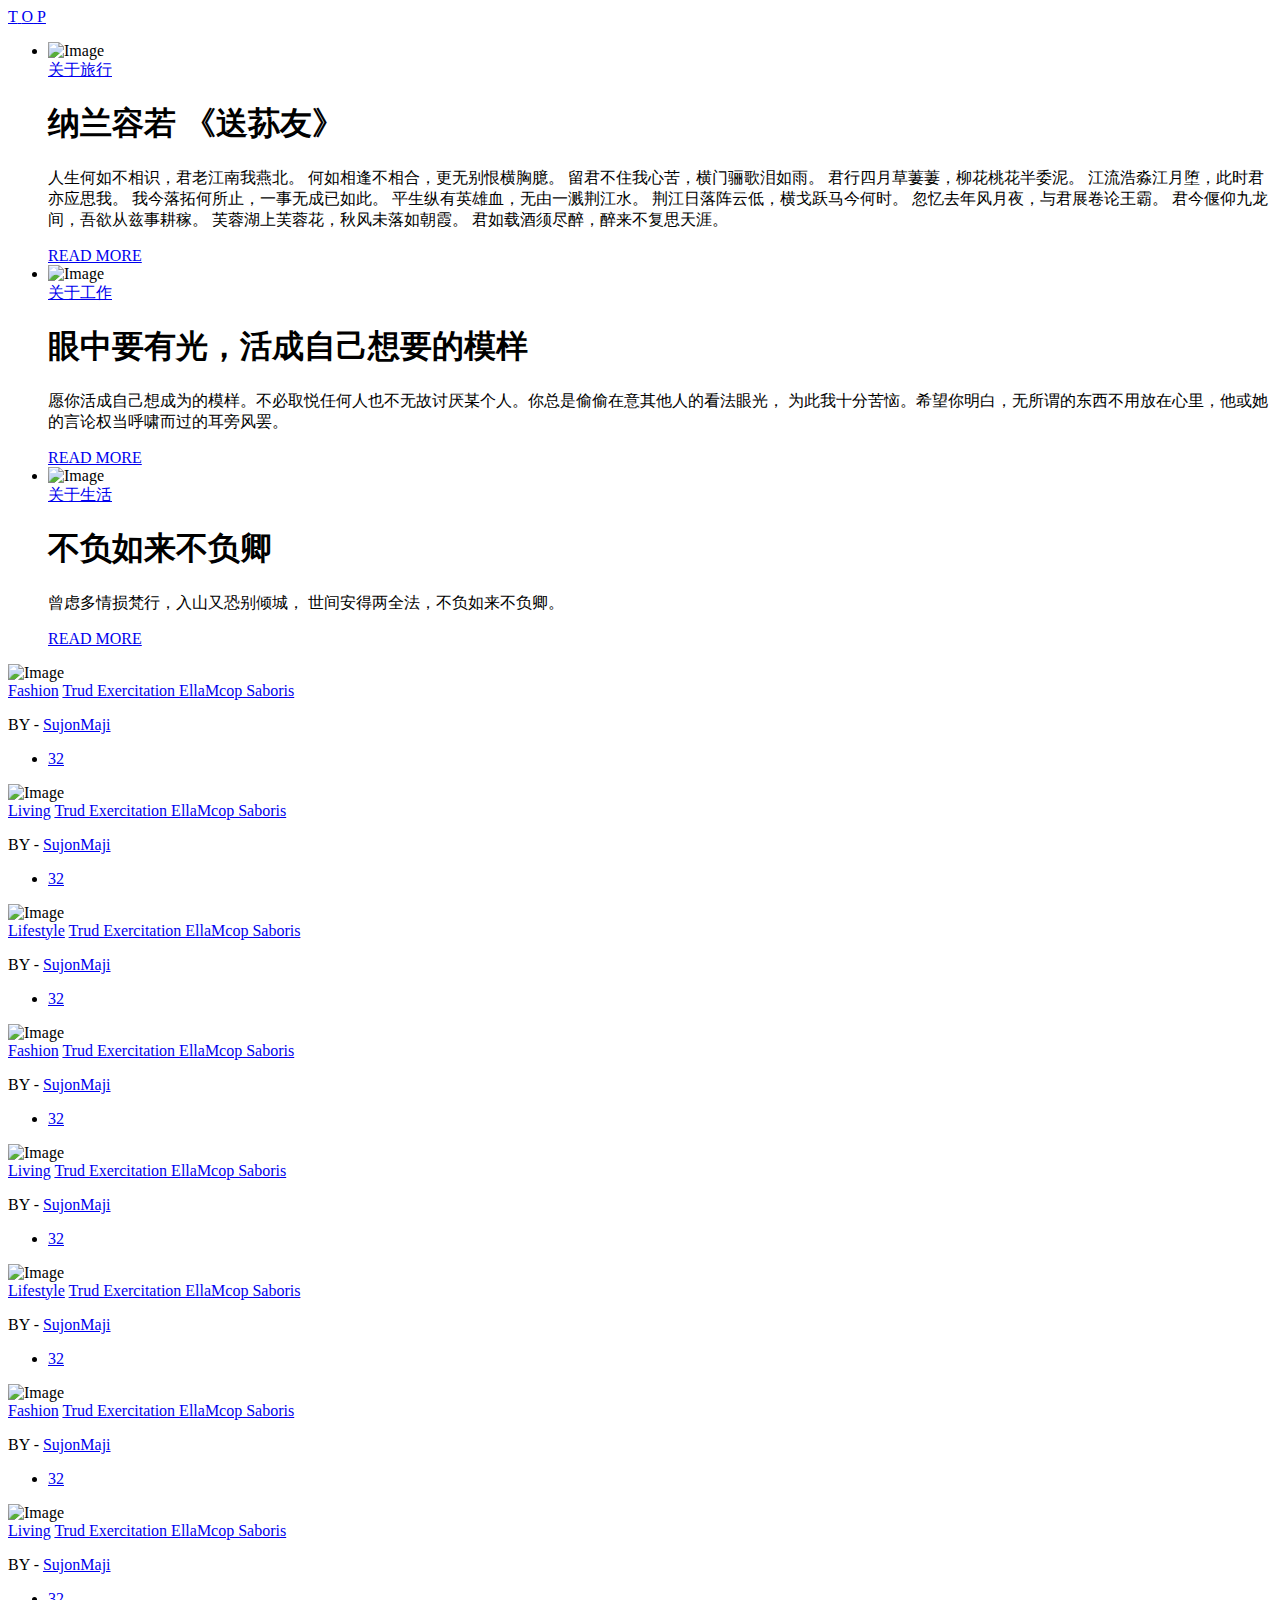
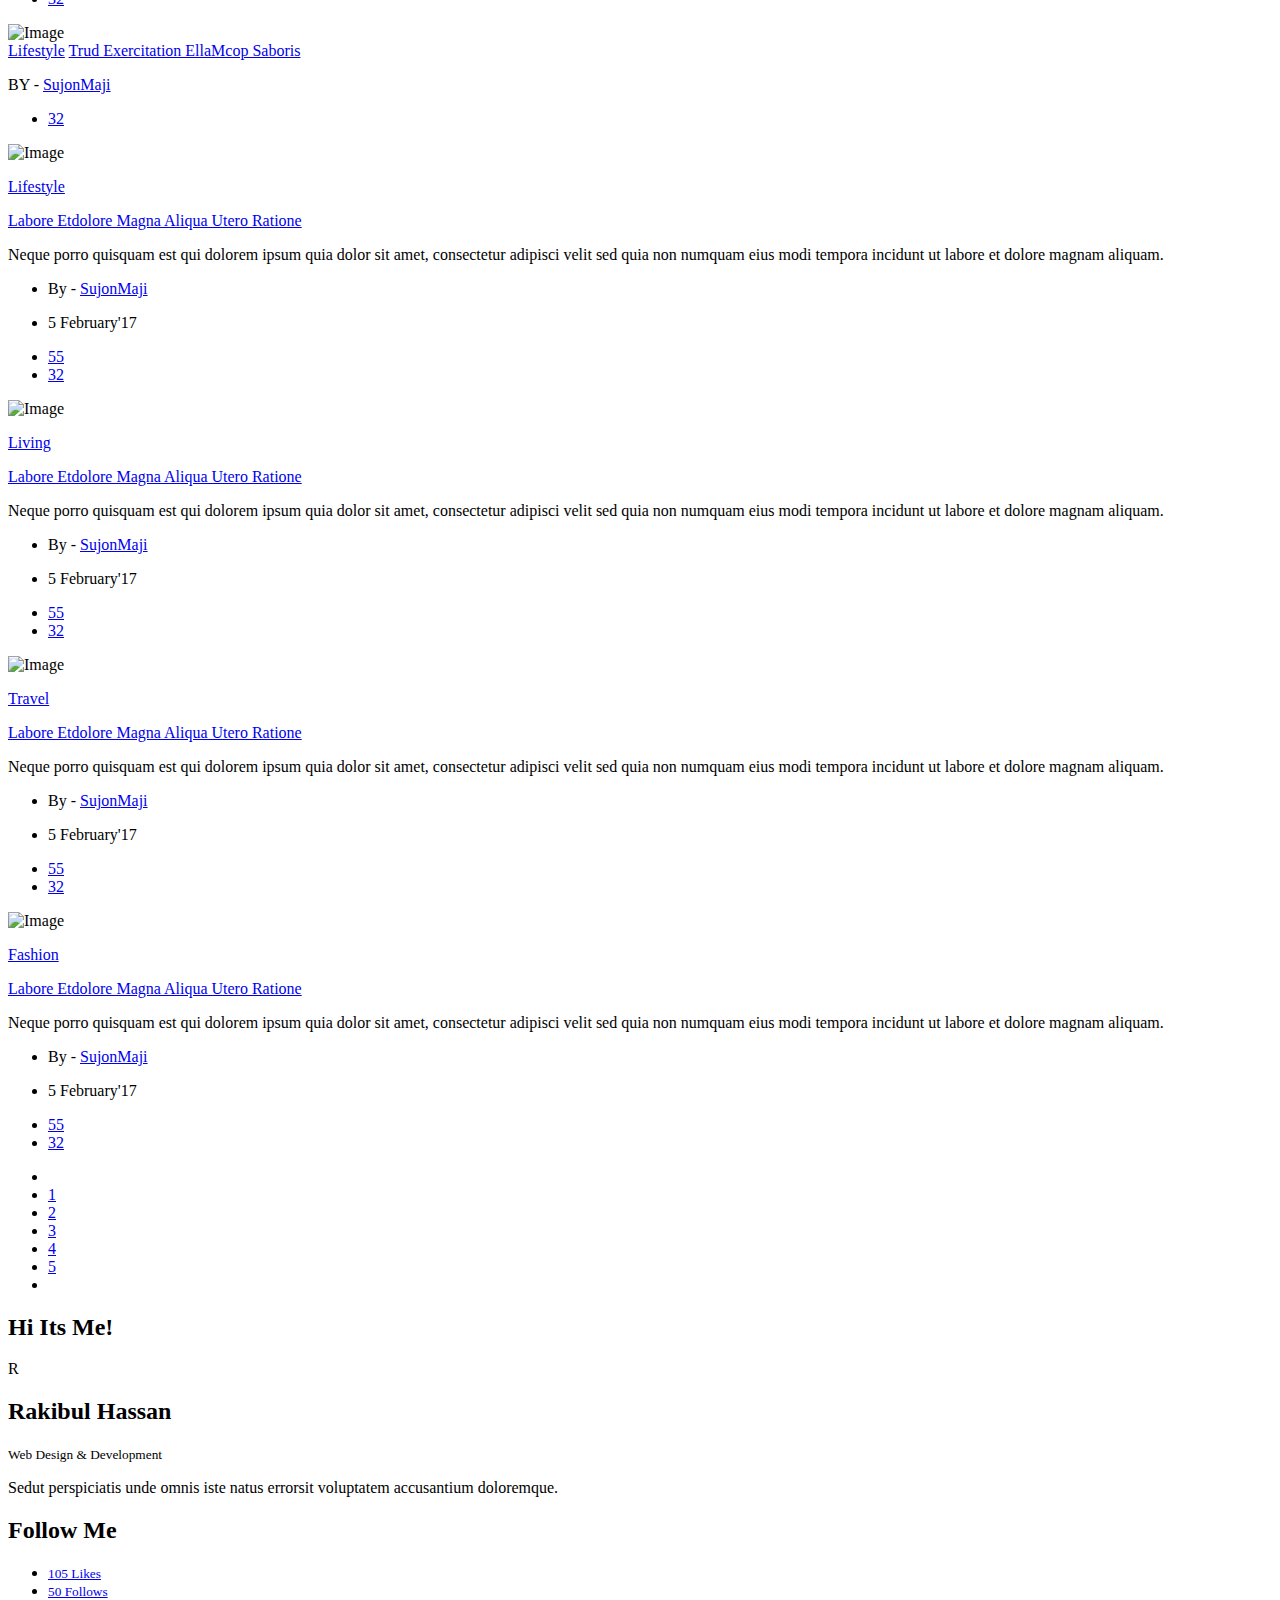
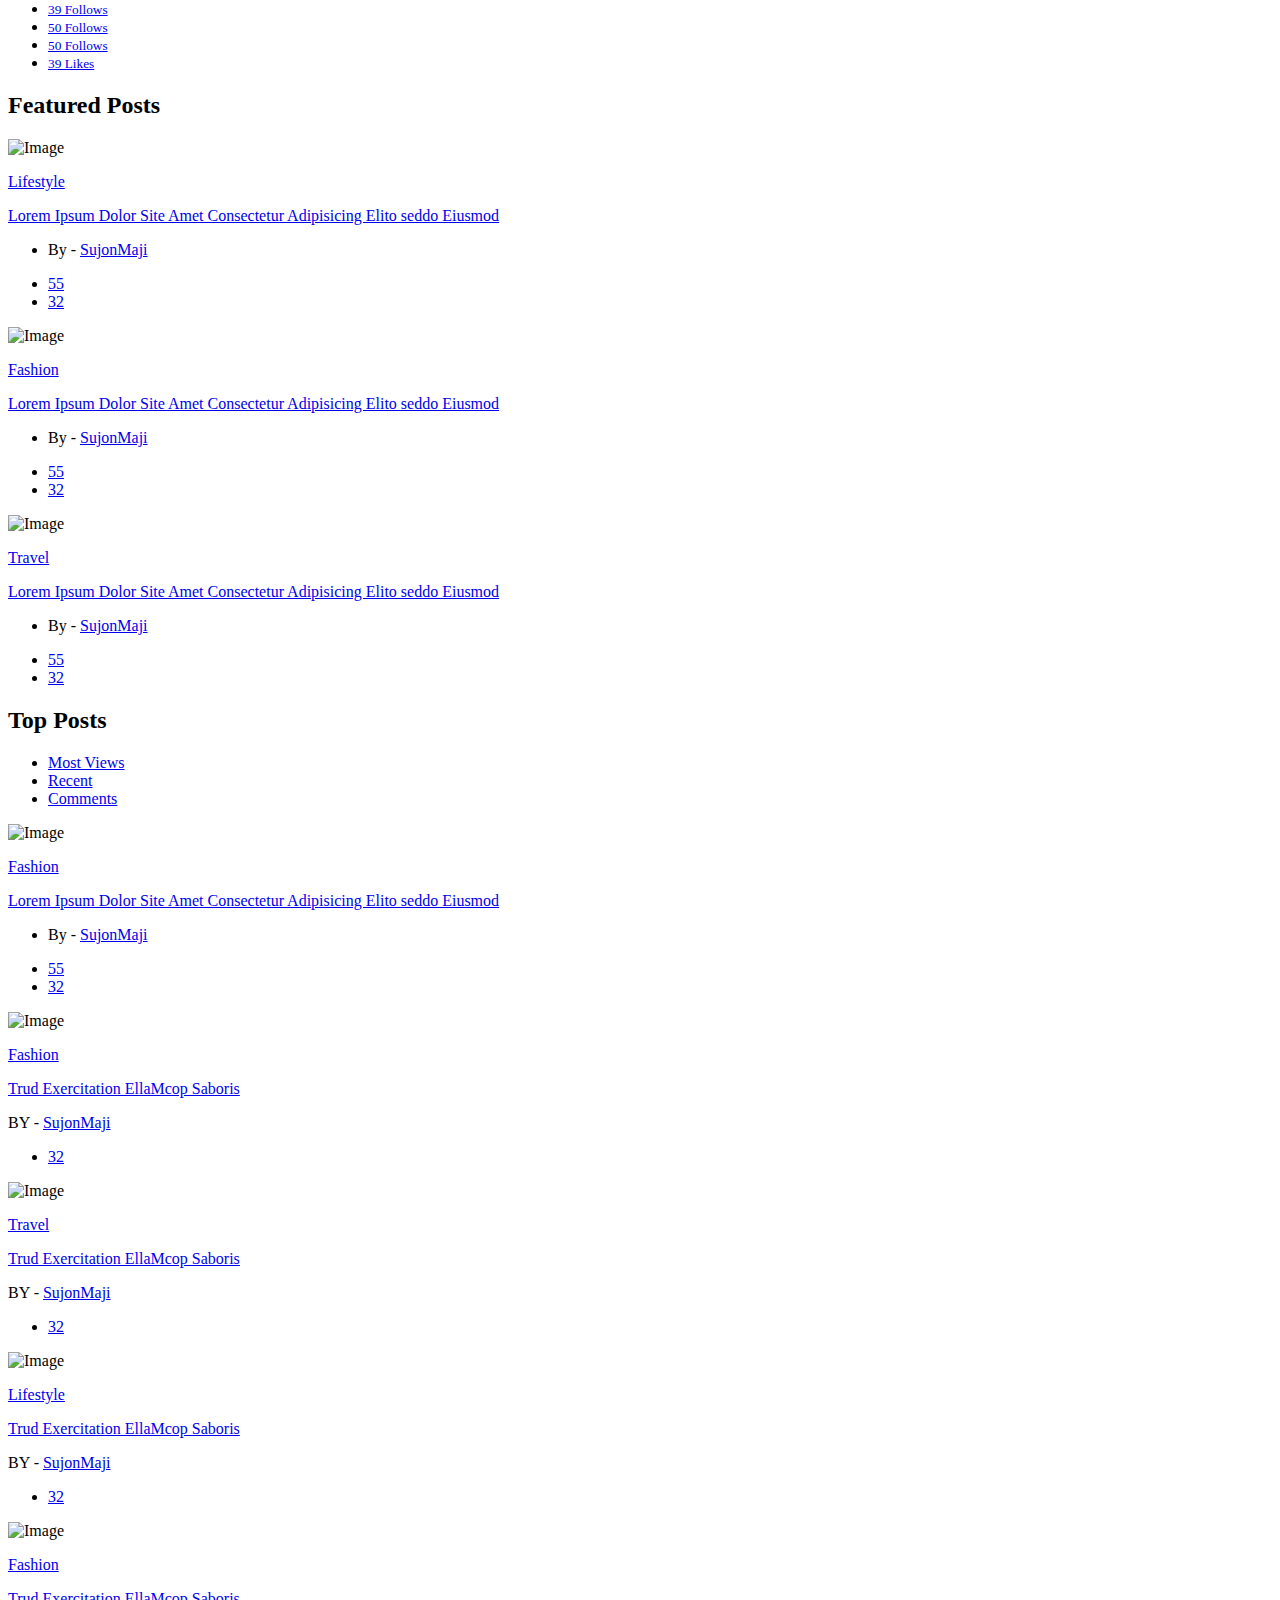
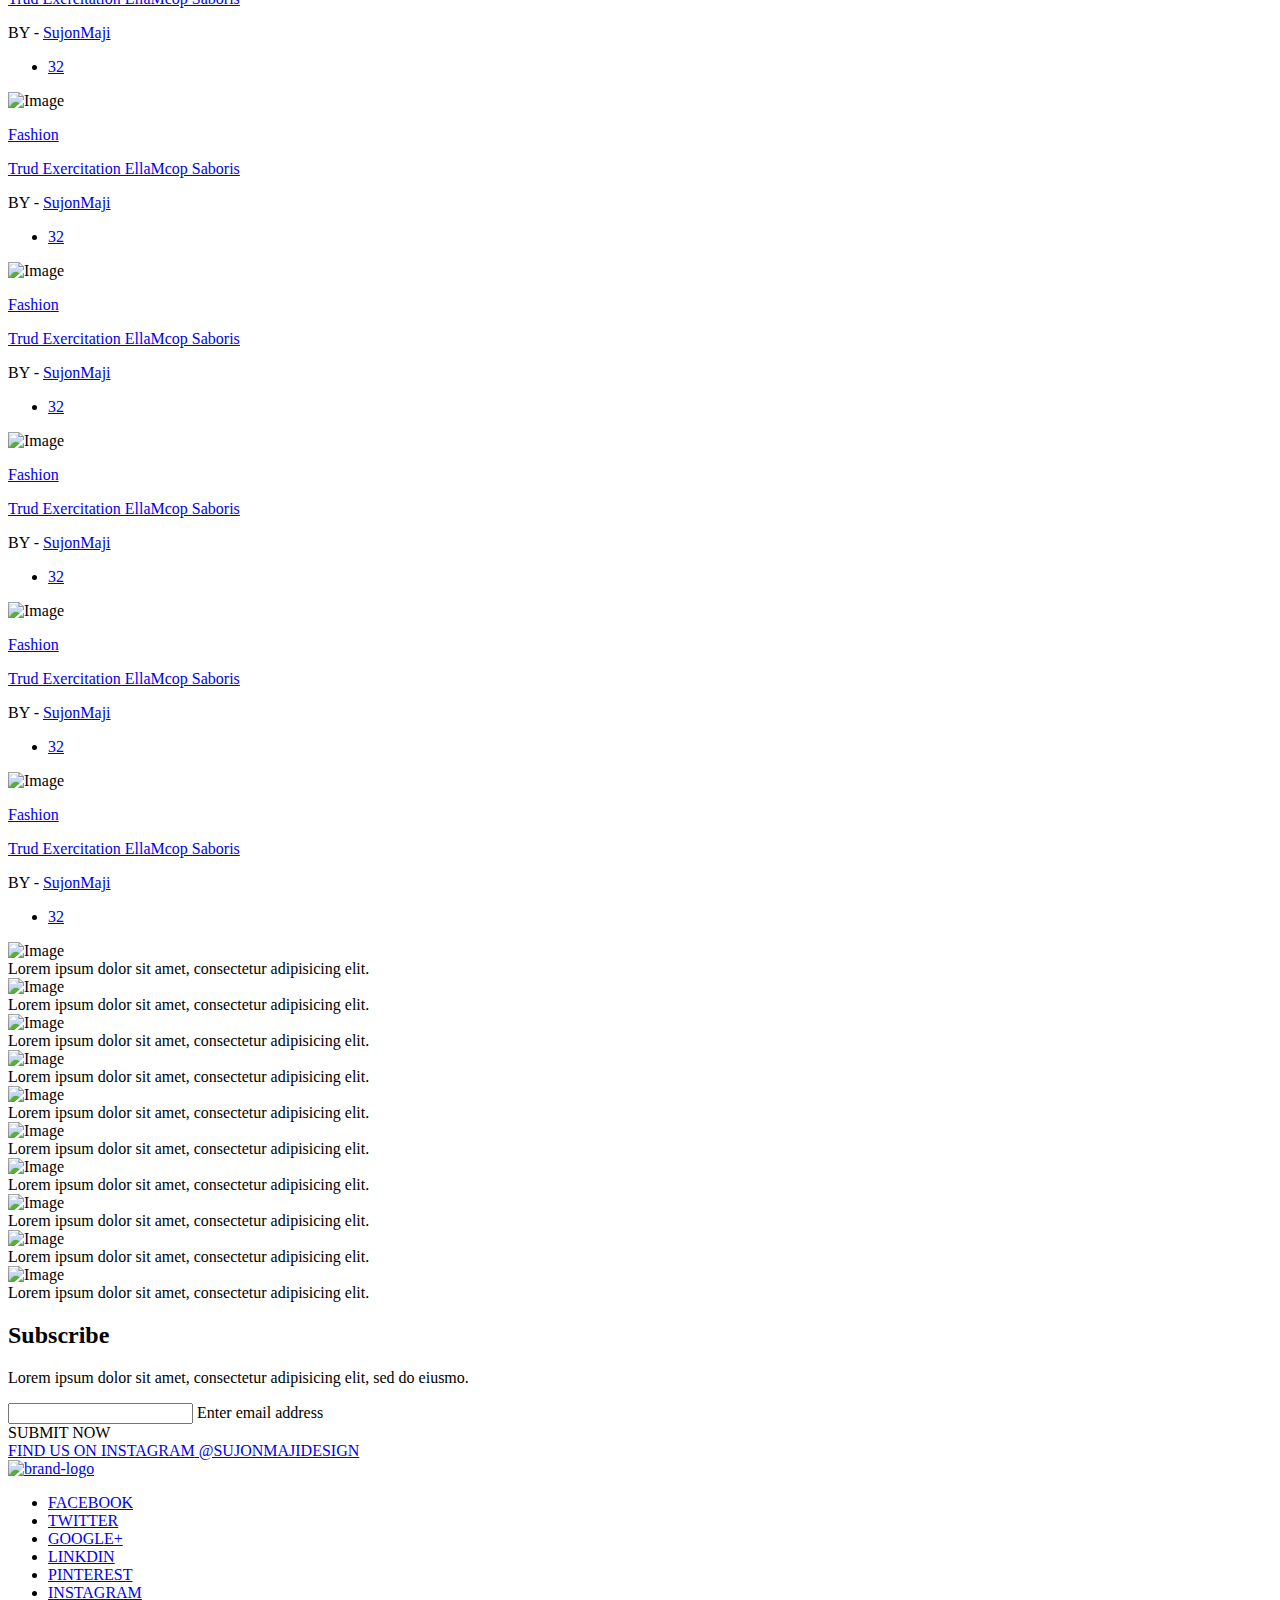
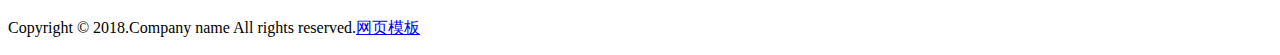
==== commit a861eb10: "开始使用7牛上传图片（began use 7牛 push pic）" ====
--- a/src/main/resources/templates/blogs/index.html
+++ b/src/main/resources/templates/blogs/index.html
@@ -648,49 +648,9 @@
 									<div class="item-img">
 										<span>R</span>
 									</div>
-									<h2>Rakibul Hassan</h2>
-									<small>Web Design & Development</small>
-									<p>
-										Sedut perspiciatis unde omnis iste natus errorsit voluptatem accusantium doloremque.
-									</p>
-								</div>
-								<div class="carousel-item">
-									<div class="item-img">
-										<span>O</span>
-									</div>
-									<h2>Rakibul Hassan</h2>
-									<small>Web Design & Development</small>
-									<p>
-										Sedut perspiciatis unde omnis iste natus errorsit voluptatem accusantium doloremque.
-									</p>
-								</div>
-								<div class="carousel-item">
-									<div class="item-img">
-										<span>K</span>
-									</div>
-									<h2>Rakibul Hassan</h2>
-									<small>Web Design & Development</small>
-									<p>
-										Sedut perspiciatis unde omnis iste natus errorsit voluptatem accusantium doloremque.
-									</p>
-								</div>
-								<div class="carousel-item">
-									<div class="item-img">
-										<span>I</span>
-									</div>
-									<h2>Rakibul Hassan</h2>
-									<small>Web Design & Development</small>
-									<p>
-										Sedut perspiciatis unde omnis iste natus errorsit voluptatem accusantium doloremque.
-									</p>
-								</div>
-								<div class="carousel-item">
-									<div class="item-img">
-										<span>B</span>
-									</div>
-									<h2>Rakibul Hassan</h2>
-									<small>Web Design & Development</small>
-									<p>
+									<h2 th:text="${USER.name}">Rakibul Hassan</h2>
+									<small th:text="${USER.userName}">Web Design & Development</small>
+									<p th:text="${USER.show}">
 										Sedut perspiciatis unde omnis iste natus errorsit voluptatem accusantium doloremque.
 									</p>
 								</div>
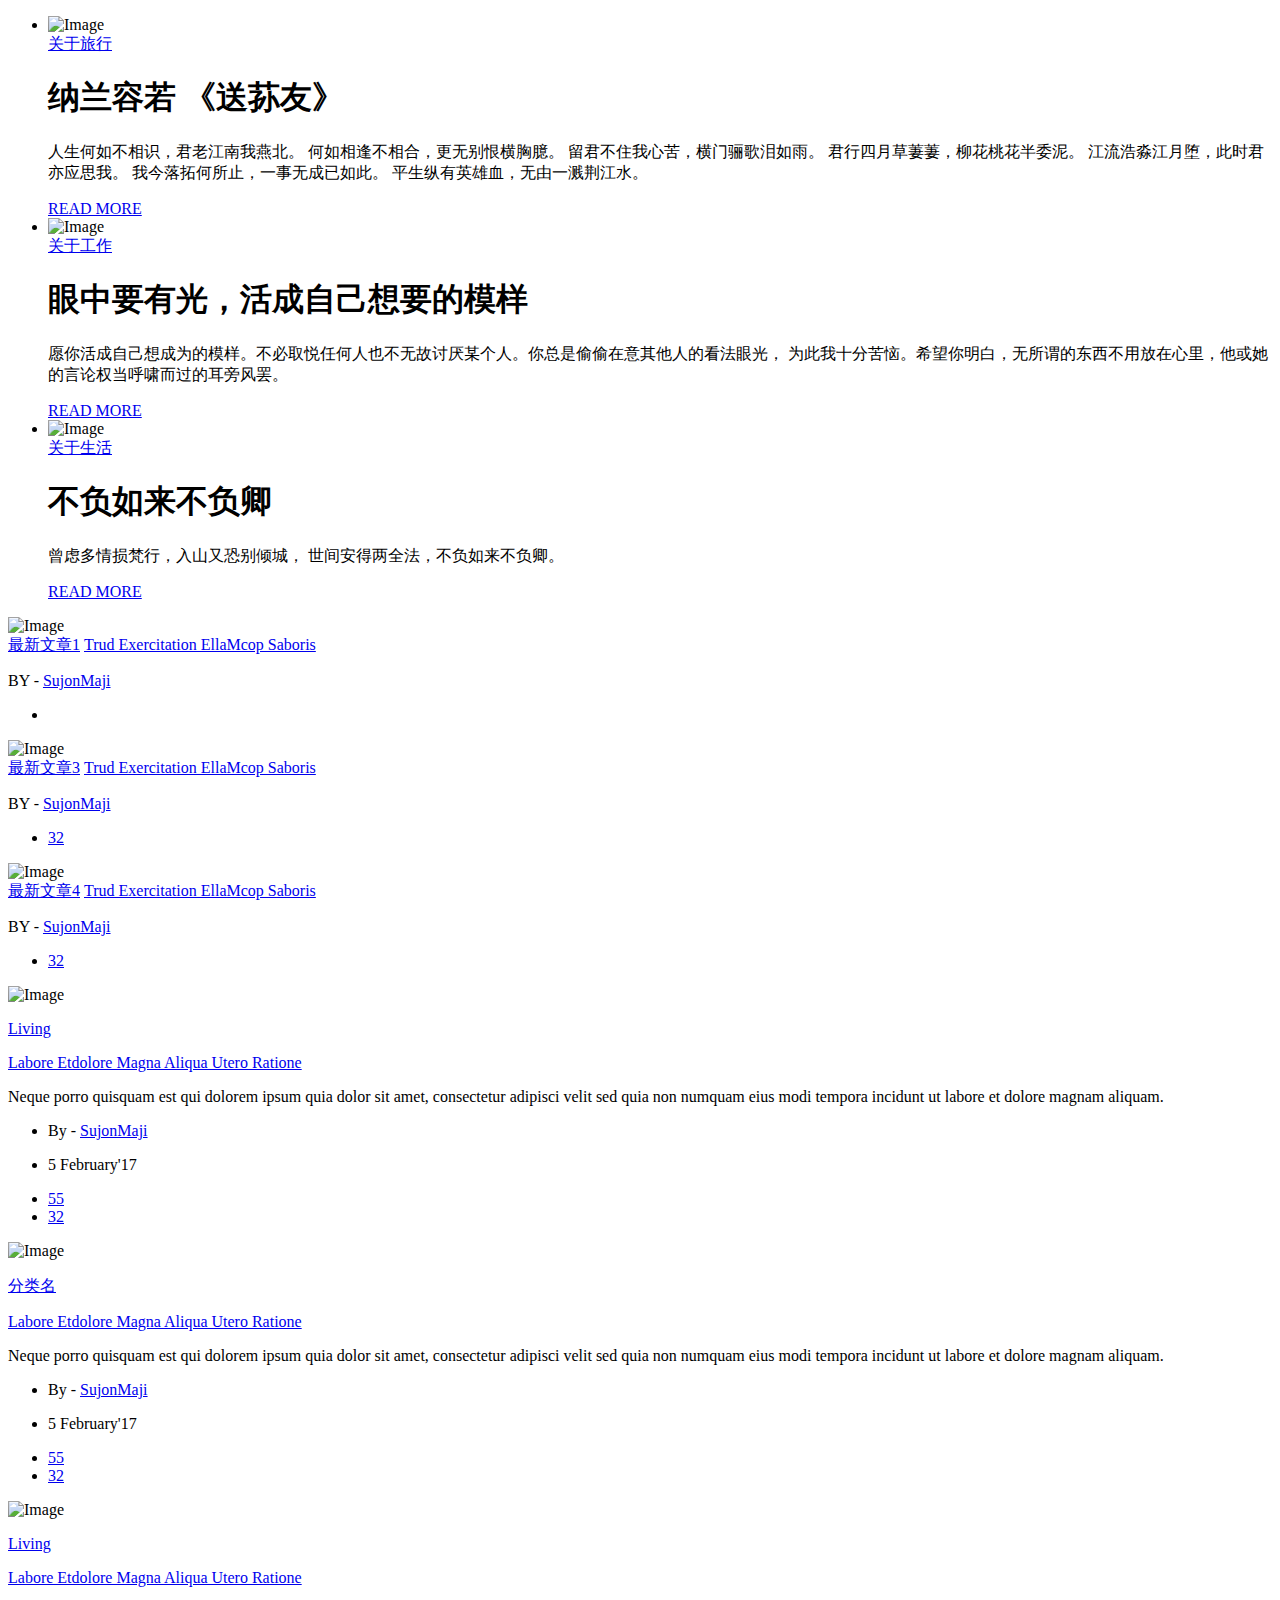
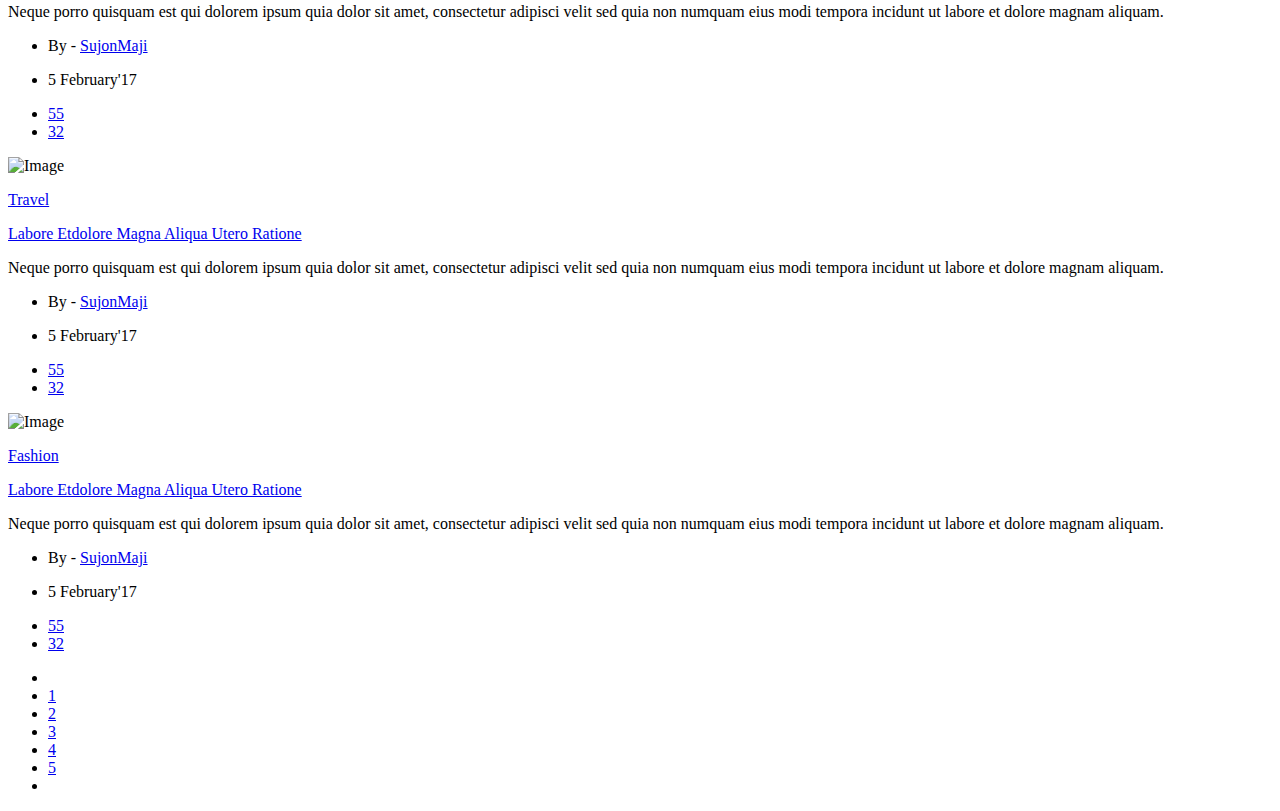
==== commit 037f9ece: "首页改造及数据展示文章列表传入、最近文章传入、个人信息传入(I alert index page and introduction article show information list、intr" ====
--- a/src/main/resources/templates/blogs/index.html
+++ b/src/main/resources/templates/blogs/index.html
@@ -29,9 +29,6 @@
 
 		<div class='backToTop'>
 			<a href="#" class='scroll'>
-				<span>T</span>
-				<span>O</span>
-				<span>P</span>
 				<span class="go-up">
 					<i class="icofont icofont-long-arrow-up"></i>
 				</span>
@@ -51,7 +48,7 @@
 				<div class="slider">
 					<ul class="slides">
 						<li class="slider-item">
-							<img src="img/travel.jpg" alt="Image">
+							<img src="img/w20190925081655.jpg" alt="Image">
 							<div class="caption center-align">
 								<a href="#" class="tag l-blue w100dt mb-30">关于旅行</a>
 								<h1 class="card-title mb-10">
@@ -65,17 +62,13 @@
 									江流浩淼江月堕，此时君亦应思我。
 									我今落拓何所止，一事无成已如此。
 									平生纵有英雄血，无由一溅荆江水。
-									荆江日落阵云低，横戈跃马今何时。
-									忽忆去年风月夜，与君展卷论王霸。
-									君今偃仰九龙间，吾欲从兹事耕稼。
-									芙蓉湖上芙蓉花，秋风未落如朝霞。
-									君如载酒须尽醉，醉来不复思天涯。
+
 								</p>
 								<a href="single-blog.html" class="custom-btn waves-effect waves-light">READ MORE</a>
 							</div>
 						</li>
 						<li class="slider-item">
-							<img src="img/lifestyle.jpg" alt="Image">
+							<img src="images/15.jpg" alt="Image">
 							<div class="caption left-align">
 								<a href="#" class="tag l-blue w100dt mb-30">关于工作</a>
 								<h1 class="card-title mb-10">
@@ -89,7 +82,7 @@
 							</div>
 						</li>
 						<li class="slider-item">
-							<img src="img/fashion.jpg" alt="Image">
+							<img src="images/04.jpg" alt="Image">
 							<div class="caption right-align">
 								<a href="#" class="tag l-blue w100dt mb-30">关于生活</a>
 								<h1 class="card-title mb-10">
@@ -115,11 +108,69 @@
 
 
 
-		<!-- ==================== daily-lifestyle-section Start ==================== -->
+		<!-- ==================== 最新文章滚动daily-lifestyle-section Start ==================== -->
 		<section id="daily-lifestyle-section" class="daily-lifestyle-section mb-50">
 			<div class="container">
 
 				<div class="owl-carousel small-carousel owl-theme">
+
+					<!--最新文章展示列表开始-->
+					<div class="item" th:each="NEWLIST : ${NEWLISTS}">
+						<div class="card horizontal">
+							<div class="card-image">
+								<img src="img/img1.jpg" alt="Image" th:src="${NEWLIST.img}">
+								<span class="effect"></span>
+							</div>
+							<!-- /.card-image -->
+							<div class="card-stacked">
+								<div class="card-content">
+									<a href="#" class="tag left l-blue mb-10" th:text="${NEWLIST.classifyName}">最新文章1</a>
+									<a href="single-blog.html" class="sm-name" th:text="${NEWLIST.articleTitle}">Trud Exercitation EllaMcop Saboris</a>
+								</div>
+								<!-- /.card-content -->
+								<div class="card-action">
+									<p class="hero left">
+										BY - <a href="#" class="l-blue" th:text="${NEWLIST.name}">SujonMaji</a>
+									</p>
+									<ul class="post-mate right">
+										<li>
+											<a href="#" class="m-0"><i class="icofont icofont-comment"></i> <span th:text="${NEWLIST.articleComment}"></span></a>
+										</li>
+									</ul>									<!-- /.post-mate -->
+								</div>								<!-- /.card-action -->
+							</div>							<!-- /.card-stacked -->
+						</div>						<!-- /.card -->
+					</div>					<!-- /.item -->
+					<!--最新文章展示列表结束-->
+
+
+					<div class="item">
+						<div class="card horizontal">
+							<div class="card-image">
+								<img src="img/w20190925081655.jpg" alt="Image">
+								<span class="effect"></span>
+							</div>
+							<!-- /.card-image -->
+							<div class="card-stacked">
+								<div class="card-content">
+									<a href="#" class="tag left l-blue mb-10">最新文章3</a>
+									<a href="single-blog.html" class="sm-name">Trud Exercitation EllaMcop Saboris</a>
+								</div>
+								<!-- /.card-content -->
+								<div class="card-action">
+									<p class="hero left">
+										BY - <a href="#" class="l-blue">SujonMaji</a>
+									</p>
+									<ul class="post-mate right">
+										<li>
+											<a href="#" class="m-0"><i class="icofont icofont-comment"></i> 32</a>
+										</li>
+									</ul>									<!-- /.post-mate -->
+								</div>								<!-- /.card-action -->
+							</div>							<!-- /.card-stacked -->
+						</div>						<!-- /.card -->
+					</div>					<!-- /.item -->
+
 					<div class="item">
 						<div class="card horizontal">
 							<div class="card-image">
@@ -129,7 +180,7 @@
 							<!-- /.card-image -->
 							<div class="card-stacked">
 								<div class="card-content">
-									<a href="#" class="tag left l-blue mb-10">Fashion</a>
+									<a href="#" class="tag left l-blue mb-10">最新文章4</a>
 									<a href="single-blog.html" class="sm-name">Trud Exercitation EllaMcop Saboris</a>
 								</div>
 								<!-- /.card-content -->
@@ -141,276 +192,16 @@
 										<li>
 											<a href="#" class="m-0"><i class="icofont icofont-comment"></i> 32</a>
 										</li>
-									</ul>
-									<!-- /.post-mate -->
-								</div>
-								<!-- /.card-action -->
-							</div>
-							<!-- /.card-stacked -->
-						</div>
-						<!-- /.card -->
-					</div>
-					<!-- /.item -->
-
-					<div class="item">
-						<div class="card horizontal">
-							<div class="card-image">
-								<img src="img/img2.jpg" alt="Image">
-								<span class="effect"></span>
-							</div>
-							<!-- /.card-image -->
-							<div class="card-stacked">
-								<div class="card-content">
-									<a href="#" class="tag left l-blue mb-10">Living</a>
-									<a href="single-blog.html" class="sm-name">Trud Exercitation EllaMcop Saboris</a>
-								</div>
-								<!-- /.card-content -->
-								<div class="card-action">
-									<p class="hero left">
-										BY - <a href="#" class="l-blue">SujonMaji</a>
-									</p>
-									<ul class="post-mate right">
-										<li>
-											<a href="#" class="m-0"><i class="icofont icofont-comment"></i> 32</a>
-										</li>
-									</ul>
-									<!-- /.post-mate -->
-								</div>
-								<!-- /.card-action -->
-							</div>
-							<!-- /.card-stacked -->
-						</div>
-						<!-- /.card -->
-					</div>
-					<!-- /.item -->
-					<div class="item">
-						<div class="card horizontal">
-							<div class="card-image">
-								<img src="img/img3.jpg" alt="Image">
-								<span class="effect"></span>
-							</div>
-							<!-- /.card-image -->
-							<div class="card-stacked">
-								<div class="card-content">
-									<a href="#" class="tag left l-blue mb-10">Lifestyle</a>
-									<a href="single-blog.html" class="sm-name">Trud Exercitation EllaMcop Saboris</a>
-								</div>
-								<!-- /.card-content -->
-								<div class="card-action">
-									<p class="hero left">
-										BY - <a href="#" class="l-blue">SujonMaji</a>
-									</p>
-									<ul class="post-mate right">
-										<li>
-											<a href="#" class="m-0"><i class="icofont icofont-comment"></i> 32</a>
-										</li>
-									</ul>
-									<!-- /.post-mate -->
-								</div>
-								<!-- /.card-action -->
-							</div>
-							<!-- /.card-stacked -->
-						</div>
-						<!-- /.card -->
-					</div>
-					<!-- /.item -->
-
-					<div class="item">
-						<div class="card horizontal">
-							<div class="card-image">
-								<img src="img/img1.jpg" alt="Image">
-								<span class="effect"></span>
-							</div>
-							<!-- /.card-image -->
-							<div class="card-stacked">
-								<div class="card-content">
-									<a href="#" class="tag left l-blue mb-10">Fashion</a>
-									<a href="single-blog.html" class="sm-name">Trud Exercitation EllaMcop Saboris</a>
-								</div>
-								<!-- /.card-content -->
-								<div class="card-action">
-									<p class="hero left">
-										BY - <a href="#" class="l-blue">SujonMaji</a>
-									</p>
-									<ul class="post-mate right">
-										<li>
-											<a href="#" class="m-0"><i class="icofont icofont-comment"></i> 32</a>
-										</li>
-									</ul>
-									<!-- /.post-mate -->
-								</div>
-								<!-- /.card-action -->
-							</div>
-							<!-- /.card-stacked -->
-						</div>
-						<!-- /.card -->
-					</div>
-					<!-- /.item -->
-
-					<div class="item">
-						<div class="card horizontal">
-							<div class="card-image">
-								<img src="img/img2.jpg" alt="Image">
-								<span class="effect"></span>
-							</div>
-							<!-- /.card-image -->
-							<div class="card-stacked">
-								<div class="card-content">
-									<a href="#" class="tag left l-blue mb-10">Living</a>
-									<a href="single-blog.html" class="sm-name">Trud Exercitation EllaMcop Saboris</a>
-								</div>
-								<!-- /.card-content -->
-								<div class="card-action">
-									<p class="hero left">
-										BY - <a href="#" class="l-blue">SujonMaji</a>
-									</p>
-									<ul class="post-mate right">
-										<li>
-											<a href="#" class="m-0"><i class="icofont icofont-comment"></i> 32</a>
-										</li>
-									</ul>
-									<!-- /.post-mate -->
-								</div>
-								<!-- /.card-action -->
-							</div>
-							<!-- /.card-stacked -->
-						</div>
-						<!-- /.card -->
-					</div>
-					<!-- /.item -->
-					<div class="item">
-						<div class="card horizontal">
-							<div class="card-image">
-								<img src="img/img3.jpg" alt="Image">
-								<span class="effect"></span>
-							</div>
-							<!-- /.card-image -->
-							<div class="card-stacked">
-								<div class="card-content">
-									<a href="#" class="tag left l-blue mb-10">Lifestyle</a>
-									<a href="single-blog.html" class="sm-name">Trud Exercitation EllaMcop Saboris</a>
-								</div>
-								<!-- /.card-content -->
-								<div class="card-action">
-									<p class="hero left">
-										BY - <a href="#" class="l-blue">SujonMaji</a>
-									</p>
-									<ul class="post-mate right">
-										<li>
-											<a href="#" class="m-0"><i class="icofont icofont-comment"></i> 32</a>
-										</li>
-									</ul>
-									<!-- /.post-mate -->
-								</div>
-								<!-- /.card-action -->
-							</div>
-							<!-- /.card-stacked -->
-						</div>
-						<!-- /.card -->
-					</div>
-					<!-- /.item -->
-
-					<div class="item">
-						<div class="card horizontal">
-							<div class="card-image">
-								<img src="img/img1.jpg" alt="Image">
-								<span class="effect"></span>
-							</div>
-							<!-- /.card-image -->
-							<div class="card-stacked">
-								<div class="card-content">
-									<a href="#" class="tag left l-blue mb-10">Fashion</a>
-									<a href="single-blog.html" class="sm-name">Trud Exercitation EllaMcop Saboris</a>
-								</div>
-								<!-- /.card-content -->
-								<div class="card-action">
-									<p class="hero left">
-										BY - <a href="#" class="l-blue">SujonMaji</a>
-									</p>
-									<ul class="post-mate right">
-										<li>
-											<a href="#" class="m-0"><i class="icofont icofont-comment"></i> 32</a>
-										</li>
-									</ul>
-									<!-- /.post-mate -->
-								</div>
-								<!-- /.card-action -->
-							</div>
-							<!-- /.card-stacked -->
-						</div>
-						<!-- /.card -->
-					</div>
-					<!-- /.item -->
-
-					<div class="item">
-						<div class="card horizontal">
-							<div class="card-image">
-								<img src="img/img2.jpg" alt="Image">
-								<span class="effect"></span>
-							</div>
-							<!-- /.card-image -->
-							<div class="card-stacked">
-								<div class="card-content">
-									<a href="#" class="tag left l-blue mb-10">Living</a>
-									<a href="single-blog.html" class="sm-name">Trud Exercitation EllaMcop Saboris</a>
-								</div>
-								<!-- /.card-content -->
-								<div class="card-action">
-									<p class="hero left">
-										BY - <a href="#" class="l-blue">SujonMaji</a>
-									</p>
-									<ul class="post-mate right">
-										<li>
-											<a href="#" class="m-0"><i class="icofont icofont-comment"></i> 32</a>
-										</li>
-									</ul>
-									<!-- /.post-mate -->
-								</div>
-								<!-- /.card-action -->
-							</div>
-							<!-- /.card-stacked -->
-						</div>
-						<!-- /.card -->
-					</div>
-					<!-- /.item -->
-					<div class="item">
-						<div class="card horizontal">
-							<div class="card-image">
-								<img src="img/img3.jpg" alt="Image">
-								<span class="effect"></span>
-							</div>
-							<!-- /.card-image -->
-							<div class="card-stacked">
-								<div class="card-content">
-									<a href="#" class="tag left l-blue mb-10">Lifestyle</a>
-									<a href="single-blog.html" class="sm-name">Trud Exercitation EllaMcop Saboris</a>
-								</div>
-								<!-- /.card-content -->
-								<div class="card-action">
-									<p class="hero left">
-										BY - <a href="#" class="l-blue">SujonMaji</a>
-									</p>
-									<ul class="post-mate right">
-										<li>
-											<a href="#" class="m-0"><i class="icofont icofont-comment"></i> 32</a>
-										</li>
-									</ul>
-									<!-- /.post-mate -->
-								</div>
-								<!-- /.card-action -->
-							</div>
-							<!-- /.card-stacked -->
-						</div>
-						<!-- /.card -->
-					</div>
-					<!-- /.item -->
-				</div>
-				<!-- /.small-carousel -->
-			</div>
-			<!-- container -->
+									</ul>									<!-- /.post-mate -->
+								</div>								<!-- /.card-action -->
+							</div>							<!-- /.card-stacked -->
+						</div>						<!-- /.card -->
+					</div>					<!-- /.item -->
+				</div>				<!-- /.small-carousel -->
+			</div>			<!-- container -->
 		</section>
 		<!-- /#daily-lifestyle-section -->
-		<!-- ==================== daily-lifestyle-section End ==================== -->
+		<!-- ==================== 最新文章滚动结束daily-lifestyle-section End ==================== -->
 
 
 
@@ -422,6 +213,62 @@
 				<div class="row">
 
 					<div class="col s12 m8 l8">
+
+
+						<!--博客文章列表-->
+						<div class="blogs mb-30" th:each="ARTICLE : ${ARTICLES}">
+							<div class="card">
+								<div class="card-image">
+									<img src="img/blog4.jpg" alt="Image" th:src="${ARTICLE.articleImg}">
+									<a class="btn-floating center-align cmn-bgcolor halfway-fab waves-effect waves-light">
+										<i class="icofont icofont-camera-alt"></i>
+									</a>
+								</div>
+								<!-- /.card-image -->
+								<div class="card-content w100dt">
+									<p>
+										<a href="#" class="tag left w100dt l-blue mb-30" th:text="${ARTICLE.classifyName}">Living</a>
+									</p>
+									<a href="single-blog.html" class="card-title" th:text="${ARTICLE.articleTitle}">
+										Labore Etdolore Magna Aliqua Utero Ratione
+									</a>
+									<p class="mb-30"  th:text="${ARTICLE.articleAbstract}">
+										Neque porro quisquam est qui dolorem ipsum quia dolor sit amet, consectetur adipisci velit sed quia non numquam eius modi tempora incidunt ut labore et dolore magnam aliquam.
+									</p>
+									<ul class="post-mate-time left">
+										<li>
+											<p class="hero left">
+												By - <a href="#" class="l-blue" th:text="${ARTICLE.name}">SujonMaji</a>
+											</p>
+										</li>
+										<li>
+											<i class="icofont icofont-ui-calendar"></i> 5 February'17
+										</li>
+									</ul>
+
+									<ul class="post-mate right">
+										<li class="like">
+											<a href="#">
+												<i class="icofont icofont-heart-alt"></i> 55
+											</a>
+										</li>
+										<li class="comment">
+											<a href="#">
+												<i class="icofont icofont-comment"></i> 32
+											</a>
+										</li>
+									</ul>
+								</div>
+								<!-- /.card-content -->
+							</div>
+							<!-- /.card -->
+						</div>
+						<!-- /.blogs -->
+						<!--博客文章列表结束-->
+
+
+
+
 
 						<div class="blogs mb-30">
 							<div class="card">
@@ -434,7 +281,7 @@
 								<!-- /.card-image -->
 								<div class="card-content w100dt">
 									<p>
-										<a href="#" class="tag left w100dt l-blue mb-30">Lifestyle</a>
+										<a href="#" class="tag left w100dt l-blue mb-30">分类名</a>
 									</p>
 									<a href="single-blog.html" class="card-title">
 										Labore Etdolore Magna Aliqua Utero Ratione
@@ -514,10 +361,8 @@
 											</a>
 										</li>
 									</ul>
-								</div>
-								<!-- /.card-content -->
-							</div>
-							<!-- /.card -->
+								</div>								<!-- /.card-content -->
+							</div>							<!-- /.card -->
 						</div>
 						<!-- /.blogs -->
 
@@ -563,12 +408,9 @@
 											</a>
 										</li>
 									</ul>
-								</div>
-								<!-- /.card-content -->
-							</div>
-							<!-- /.card -->
-						</div>
-						<!-- /.blogs -->
+								</div>								<!-- /.card-content -->
+							</div>							<!-- /.card -->
+						</div>						<!-- /.blogs -->
 
 						<div class="blogs mb-30">
 							<div class="card">
@@ -612,12 +454,9 @@
 											</a>
 										</li>
 									</ul>
-								</div>
-								<!-- /.card-content -->
-							</div>
-							<!-- /.card -->
-						</div>
-						<!-- /.blogs -->
+								</div>								<!-- /.card-content -->
+							</div>							<!-- /.card -->
+						</div>						<!-- /.blogs -->
 
 						<ul class="pagination w100dt">
 							<li class="waves-effect"><a href="#!"><i class="icofont icofont-simple-left"></i></a></li>
@@ -628,792 +467,22 @@
 							<li class="waves-effect"><a href="#!">5</a></li>
 							<li class="waves-effect"><a href="#!"><i class="icofont icofont-simple-right"></i></a></li>
 						</ul>
-
-					</div>	
-					<!-- colm8 -->
-
-
-
-
-					<div class="col s12 m4 l4">
-
-						<div class="sidebar-testimonial mb-30">
-							<div class="sidebar-title center-align">
-								<h2>Hi Its Me!</h2>
-							</div>
-							<!-- /.sidebar-title -->
-
-							<div class="carousel carousel-slider center" data-indicators="true">
-								<div class="carousel-item">
-									<div class="item-img">
-										<span>R</span>
-									</div>
-									<h2 th:text="${USER.name}">Rakibul Hassan</h2>
-									<small th:text="${USER.userName}">Web Design & Development</small>
-									<p th:text="${USER.show}">
-										Sedut perspiciatis unde omnis iste natus errorsit voluptatem accusantium doloremque.
-									</p>
-								</div>
-							</div>
-						</div>
-						<!-- /.sidebar-testimonial -->
-
-
-
-
-						<div class="sidebar-followme w100dt mb-30">
-							<div class="sidebar-title center-align">
-								<h2>Follow Me</h2>
-							</div>
-							<!-- /.sidebar-title -->
-
-							<ul class="followme-links w100dt">
-								<li class="mrb15">
-									<a href="#" class="facebook">
-										<i class="icofont icofont-social-facebook"></i>
-										<small class="Followers white-text">105 Likes</small>
-									</a>
-								</li>
-								<li class="mrb15">
-									<a href="#" class="twitter">
-										<i class="icofont icofont-social-twitter"></i>
-										<small class="Followers white-text">50 Follows</small>
-									</a>
-								</li>
-								<li>
-									<a href="#" class="google-plus">
-										<i class="icofont icofont-social-google-plus"></i>
-										<small class="Followers white-text">39 Follows</small>
-									</a>
-								</li>
-
-								<li class="mrb15">
-									<a href="#" class="linkedin">
-										<i class="icofont icofont-brand-linkedin"></i>
-										<small class="Followers white-text">50 Follows</small>
-									</a>
-								</li>
-								<li class="mrb15">
-									<a href="#" class="pinterest">
-										<i class="icofont icofont-social-pinterest"></i>
-										<small class="Followers white-text">50 Follows</small>
-									</a>
-								</li>
-								<li>
-									<a href="#" class="instagram">
-										<i class="icofont icofont-social-instagram"></i>
-										<small class="Followers white-text">39 Likes</small>
-									</a>
-								</li>
-							</ul>
-
-						</div>
-						<!-- /.sidebar-followme -->
-
-
-
-
-						<div class="featured-posts w100dt mb-30">
-							<div class="sidebar-title center-align">
-								<h2>Featured Posts</h2>
-							</div>
-							<!-- /.sidebar-title -->
-
-							<div class="sidebar-posts">
-								<div class="card">
-									<div class="card-image mb-10">
-										<img src="img/blog3.jpg" alt="Image">
-										<span class="effect"></span>
-									</div>
-									<!-- /.card-image -->
-									<div class="card-content w100dt">
-										<p>
-											<a href="#" class="tag left w100dt l-blue mb-10">Lifestyle</a>
-										</p>
-										<a href="single-blog.html" class="card-title">
-											Lorem Ipsum Dolor Site Amet Consectetur Adipisicing Elito seddo Eiusmod
-										</a>
-										<ul class="post-mate-time left">
-											<li>
-												<p class="hero left">
-													By - <a href="#" class="l-blue">SujonMaji</a>
-												</p>
-											</li>
-										</ul>
-
-										<ul class="post-mate right">
-											<li class="like">
-												<a href="#">
-													<i class="icofont icofont-heart-alt"></i> 55
-												</a>
-											</li>
-											<li class="comment">
-												<a href="#">
-													<i class="icofont icofont-comment"></i> 32
-												</a>
-											</li>
-										</ul>
-									</div>
-									<!-- /.card-content -->
-								</div>
-								<!-- /.card -->
-
-								<div class="card">
-									<div class="card-image mb-10">
-										<img src="img/blog1.jpg" alt="Image">
-										<span class="effect"></span>
-									</div>
-									<!-- /.card-image -->
-									<div class="card-content w100dt">
-										<p>
-											<a href="#" class="tag left w100dt l-blue mb-10">Fashion</a>
-										</p>
-										<a href="single-blog.html" class="card-title">
-											Lorem Ipsum Dolor Site Amet Consectetur Adipisicing Elito seddo Eiusmod
-										</a>
-										<ul class="post-mate-time left">
-											<li>
-												<p class="hero left">
-													By - <a href="#" class="l-blue">SujonMaji</a>
-												</p>
-											</li>
-										</ul>
-
-										<ul class="post-mate right">
-											<li class="like">
-												<a href="#">
-													<i class="icofont icofont-heart-alt"></i> 55
-												</a>
-											</li>
-											<li class="comment">
-												<a href="#">
-													<i class="icofont icofont-comment"></i> 32
-												</a>
-											</li>
-										</ul>
-									</div>
-									<!-- /.card-content -->
-								</div>
-								<!-- /.card -->
-
-								<div class="card">
-									<div class="card-image mb-10">
-										<img src="img/blog2.jpg" alt="Image">
-										<span class="effect"></span>
-									</div>
-									<!-- /.card-image -->
-									<div class="card-content w100dt">
-										<p>
-											<a href="#" class="tag left w100dt l-blue mb-10">Travel</a>
-										</p>
-										<a href="single-blog.html" class="card-title">
-											Lorem Ipsum Dolor Site Amet Consectetur Adipisicing Elito seddo Eiusmod
-										</a>
-										<ul class="post-mate-time left">
-											<li>
-												<p class="hero left">
-													By - <a href="#" class="l-blue">SujonMaji</a>
-												</p>
-											</li>
-										</ul>
-
-										<ul class="post-mate right">
-											<li class="like">
-												<a href="#">
-													<i class="icofont icofont-heart-alt"></i> 55
-												</a>
-											</li>
-											<li class="comment">
-												<a href="#">
-													<i class="icofont icofont-comment"></i> 32
-												</a>
-											</li>
-										</ul>
-									</div>
-									<!-- /.card-content -->
-								</div>
-								<!-- /.card -->
-							</div>
-							<!-- /.sidebar-posts -->
-
-						</div>
-						<!-- /.featured-posts -->
-
-
-
-
-						<div class="top-post w100dt mb-30">
-							<div class="sidebar-title center-align">
-								<h2>Top Posts</h2>
-							</div>
-							<!-- /.sidebar-title -->
-
-							<ul id="tabs-swipe-demo" class="top-post-tab tabs tabs-fixed-width">
-								<li class="tab"><a href="#test-swipe-1" class="active">Most Views</a></li>
-								<li class="tab"><a href="#test-swipe-2">Recent</a></li>
-								<li class="tab"><a href="#test-swipe-3">Comments</a></li>
-							</ul>
-
-							<div id="test-swipe-1" class="tab-contant most-view">
-
-								<div class="sidebar-posts">
-									<div class="card">
-										<div class="card-image mb-10">
-											<img src="img/fashion.jpg" alt="Image">
-											<span class="effect"></span>
-										</div>
-										<!-- /.card-image -->
-										<div class="card-content w100dt">
-											<p>
-												<a href="#" class="tag left w100dt l-blue mb-10">Fashion</a>
-											</p>
-											<a href="single-blog.html" class="card-title">
-												Lorem Ipsum Dolor Site Amet Consectetur Adipisicing Elito seddo Eiusmod
-											</a>
-											<ul class="post-mate-time left">
-												<li>
-													<p class="hero left">
-														By - <a href="#" class="l-blue">SujonMaji</a>
-													</p>
-												</li>
-											</ul>
-
-											<ul class="post-mate right">
-												<li class="like">
-													<a href="#">
-														<i class="icofont icofont-heart-alt"></i> 55
-													</a>
-												</li>
-												<li class="comment">
-													<a href="#">
-														<i class="icofont icofont-comment"></i> 32
-													</a>
-												</li>
-											</ul>
-										</div>
-										<!-- /.card-content -->
-									</div>
-									<!-- /.card -->
-
-									<div class="hot-post w100dt mb-10">
-										<div class="hot-post-image">
-											<img src="img/img3.jpg" alt="Image">
-											<span class="effect"></span>
-										</div>
-										<!-- /.hot-post-image -->
-										<div class="hot-post-stacked">
-											<p>
-												<a href="#" class="tag left w100dt l-blue mb-10">Fashion</a>
-											</p>
-											<a href="single-blog.html" class="sm-name mb-10">Trud Exercitation EllaMcop Saboris</a>
-											<div class="hot-post-action">
-												<p class="hero left">
-													BY - <a href="#" class="l-blue">SujonMaji</a>
-												</p>
-												<ul class="post-mate right">
-													<li class="comment">
-														<a href="#">
-															<i class="icofont icofont-comment"></i> 32
-														</a>
-													</li>
-												</ul>
-												<!-- /.post-mate -->
-											</div>
-											<!-- /.hot-post-action -->
-										</div>
-										<!-- /.hot-post-stacked -->
-									</div>
-									<!-- /.hot-post -->
-
-									<div class="hot-post w100dt mb-10">
-										<div class="hot-post-image">
-											<img src="img/img2.jpg" alt="Image">
-											<span class="effect"></span>
-										</div>
-										<!-- /.hot-post-image -->
-										<div class="hot-post-stacked">
-											<p>
-												<a href="#" class="tag left w100dt l-blue mb-10">Travel</a>
-											</p>
-											<a href="single-blog.html" class="sm-name mb-10">Trud Exercitation EllaMcop Saboris</a>
-											<div class="hot-post-action">
-												<p class="hero left">
-													BY - <a href="#" class="l-blue">SujonMaji</a>
-												</p>
-												<ul class="post-mate right">
-													<li class="comment">
-														<a href="#">
-															<i class="icofont icofont-comment"></i> 32
-														</a>
-													</li>
-												</ul>
-												<!-- /.post-mate -->
-											</div>
-											<!-- /.hot-post-action -->
-										</div>
-										<!-- /.hot-post-stacked -->
-									</div>
-									<!-- /.hot-post -->
-
-									<div class="hot-post w100dt mb-10">
-										<div class="hot-post-image">
-											<img src="img/img1.jpg" alt="Image">
-											<span class="effect"></span>
-										</div>
-										<!-- /.hot-post-image -->
-										<div class="hot-post-stacked">
-											<p>
-												<a href="#" class="tag left w100dt l-blue mb-10">Lifestyle</a>
-											</p>
-											<a href="single-blog.html" class="sm-name mb-10">Trud Exercitation EllaMcop Saboris</a>
-											<div class="hot-post-action">
-												<p class="hero left">
-													BY - <a href="#" class="l-blue">SujonMaji</a>
-												</p>
-												<ul class="post-mate right">
-													<li class="comment">
-														<a href="#">
-															<i class="icofont icofont-comment"></i> 32
-														</a>
-													</li>
-												</ul>
-												<!-- /.post-mate -->
-											</div>
-											<!-- /.hot-post-action -->
-										</div>
-										<!-- /.hot-post-stacked -->
-									</div>
-									<!-- /.hot-post -->
-								</div>
-								<!-- /.sidebar-posts -->
-
-							</div>
-							<!-- /.most-view -->
-
-
-							<div id="test-swipe-2" class="tab-contant recent-post">
-
-								<div class="hot-post w100dt p-15">
-									<div class="hot-post-image">
-										<img src="img/img3.jpg" alt="Image">
-										<span class="effect"></span>
-									</div>
-									<!-- /.hot-post-image -->
-									<div class="hot-post-stacked">
-										<p>
-											<a href="#" class="tag left w100dt l-blue mb-10">Fashion</a>
-										</p>
-										<a href="single-blog.html" class="sm-name mb-10">Trud Exercitation EllaMcop Saboris</a>
-										<div class="hot-post-action">
-											<p class="hero left">
-												BY - <a href="#" class="l-blue">SujonMaji</a>
-											</p>
-											<ul class="post-mate right">
-												<li class="comment">
-													<a href="#">
-														<i class="icofont icofont-comment"></i> 32
-													</a>
-												</li>
-											</ul>
-											<!-- /.post-mate -->
-										</div>
-										<!-- /.hot-post-action -->
-									</div>
-									<!-- /.hot-post-stacked -->
-								</div>
-								<!-- /.hot-post -->
-
-								<div class="hot-post w100dt p-15">
-									<div class="hot-post-image">
-										<img src="img/img2.jpg" alt="Image">
-										<span class="effect"></span>
-									</div>
-									<!-- /.hot-post-image -->
-									<div class="hot-post-stacked">
-										<p>
-											<a href="#" class="tag left w100dt l-blue mb-10">Fashion</a>
-										</p>
-										<a href="single-blog.html" class="sm-name mb-10">Trud Exercitation EllaMcop Saboris</a>
-										<div class="hot-post-action">
-											<p class="hero left">
-												BY - <a href="#" class="l-blue">SujonMaji</a>
-											</p>
-											<ul class="post-mate right">
-												<li class="comment">
-													<a href="#">
-														<i class="icofont icofont-comment"></i> 32
-													</a>
-												</li>
-											</ul>
-											<!-- /.post-mate -->
-										</div>
-										<!-- /.hot-post-action -->
-									</div>
-									<!-- /.hot-post-stacked -->
-								</div>
-								<!-- /.hot-post -->
-
-								<div class="hot-post w100dt p-15">
-									<div class="hot-post-image">
-										<img src="img/img1.jpg" alt="Image">
-										<span class="effect"></span>
-									</div>
-									<!-- /.hot-post-image -->
-									<div class="hot-post-stacked">
-										<p>
-											<a href="#" class="tag left w100dt l-blue mb-10">Fashion</a>
-										</p>
-										<a href="single-blog.html" class="sm-name mb-10">Trud Exercitation EllaMcop Saboris</a>
-										<div class="hot-post-action">
-											<p class="hero left">
-												BY - <a href="#" class="l-blue">SujonMaji</a>
-											</p>
-											<ul class="post-mate right">
-												<li class="comment">
-													<a href="#">
-														<i class="icofont icofont-comment"></i> 32
-													</a>
-												</li>
-											</ul>
-											<!-- /.post-mate -->
-										</div>
-										<!-- /.hot-post-action -->
-									</div>
-									<!-- /.hot-post-stacked -->
-								</div>
-								<!-- /.hot-post -->
-
-								<div class="hot-post w100dt p-15">
-									<div class="hot-post-image">
-										<img src="img/img3.jpg" alt="Image">
-										<span class="effect"></span>
-									</div>
-									<!-- /.hot-post-image -->
-									<div class="hot-post-stacked">
-										<p>
-											<a href="#" class="tag left w100dt l-blue mb-10">Fashion</a>
-										</p>
-										<a href="single-blog.html" class="sm-name mb-10">Trud Exercitation EllaMcop Saboris</a>
-										<div class="hot-post-action">
-											<p class="hero left">
-												BY - <a href="#" class="l-blue">SujonMaji</a>
-											</p>
-											<ul class="post-mate right">
-												<li class="comment">
-													<a href="#">
-														<i class="icofont icofont-comment"></i> 32
-													</a>
-												</li>
-											</ul>
-											<!-- /.post-mate -->
-										</div>
-										<!-- /.hot-post-action -->
-									</div>
-									<!-- /.hot-post-stacked -->
-								</div>
-								<!-- /.hot-post -->
-
-								<div class="hot-post w100dt p-15">
-									<div class="hot-post-image">
-										<img src="img/img2.jpg" alt="Image">
-										<span class="effect"></span>
-									</div>
-									<!-- /.hot-post-image -->
-									<div class="hot-post-stacked">
-										<p>
-											<a href="#" class="tag left w100dt l-blue mb-10">Fashion</a>
-										</p>
-										<a href="single-blog.html" class="sm-name mb-10">Trud Exercitation EllaMcop Saboris</a>
-										<div class="hot-post-action">
-											<p class="hero left">
-												BY - <a href="#" class="l-blue">SujonMaji</a>
-											</p>
-											<ul class="post-mate right">
-												<li class="comment">
-													<a href="#">
-														<i class="icofont icofont-comment"></i> 32
-													</a>
-												</li>
-											</ul>
-											<!-- /.post-mate -->
-										</div>
-										<!-- /.hot-post-action -->
-									</div>
-									<!-- /.hot-post-stacked -->
-								</div>
-								<!-- /.hot-post -->
-
-								<div class="hot-post w100dt p-15">
-									<div class="hot-post-image">
-										<img src="img/img1.jpg" alt="Image">
-										<span class="effect"></span>
-									</div>
-									<!-- /.hot-post-image -->
-									<div class="hot-post-stacked">
-										<p>
-											<a href="#" class="tag left w100dt l-blue mb-10">Fashion</a>
-										</p>
-										<a href="single-blog.html" class="sm-name mb-10">Trud Exercitation EllaMcop Saboris</a>
-										<div class="hot-post-action">
-											<p class="hero left">
-												BY - <a href="#" class="l-blue">SujonMaji</a>
-											</p>
-											<ul class="post-mate right">
-												<li class="comment">
-													<a href="#">
-														<i class="icofont icofont-comment"></i> 32
-													</a>
-												</li>
-											</ul>
-											<!-- /.post-mate -->
-										</div>
-										<!-- /.hot-post-action -->
-									</div>
-									<!-- /.hot-post-stacked -->
-								</div>
-								<!-- /.hot-post -->
-
-							</div>
-							<!-- /.recent-post -->
-
-
-							<div id="test-swipe-3" class="tab-contant Comments-post">
-
-								<div class="card-panel grey lighten-5 z-depth-1">
-									<div class="row valign-wrapper">
-										<div class="col s3">
-											<img src="img/img1.png" alt="Image" class="circle responsive-img"> <!-- notice the "circle" class -->
-										</div>
-										<div class="col s9">
-											<span class="black-text">
-												Lorem ipsum dolor sit amet, consectetur adipisicing elit.
-											</span>
-										</div>
-									</div>
-								</div>
-								<!-- card-panel -->
-
-								<div class="card-panel grey lighten-5 z-depth-1">
-									<div class="row valign-wrapper">
-										<div class="col s3">
-											<img src="img/img2.png" alt="Image" class="circle responsive-img"> <!-- notice the "circle" class -->
-										</div>
-										<div class="col s9">
-											<span class="black-text">
-												Lorem ipsum dolor sit amet, consectetur adipisicing elit.
-											</span>
-										</div>
-									</div>
-								</div>
-								<!-- card-panel -->
-
-								<div class="card-panel grey lighten-5 z-depth-1">
-									<div class="row valign-wrapper">
-										<div class="col s3">
-											<img src="img/img3.png" alt="Image" class="circle responsive-img"> <!-- notice the "circle" class -->
-										</div>
-										<div class="col s9">
-											<span class="black-text">
-												Lorem ipsum dolor sit amet, consectetur adipisicing elit.
-											</span>
-										</div>
-									</div>
-								</div>
-								<!-- card-panel -->
-
-								<div class="card-panel grey lighten-5 z-depth-1">
-									<div class="row valign-wrapper">
-										<div class="col s3">
-											<img src="img/img1.png" alt="Image" class="circle responsive-img"> <!-- notice the "circle" class -->
-										</div>
-										<div class="col s9">
-											<span class="black-text">
-												Lorem ipsum dolor sit amet, consectetur adipisicing elit.
-											</span>
-										</div>
-									</div>
-								</div>
-								<!-- card-panel -->
-
-								<div class="card-panel grey lighten-5 z-depth-1">
-									<div class="row valign-wrapper">
-										<div class="col s3">
-											<img src="img/img1.png" alt="Image" class="circle responsive-img"> <!-- notice the "circle" class -->
-										</div>
-										<div class="col s9">
-											<span class="black-text">
-												Lorem ipsum dolor sit amet, consectetur adipisicing elit.
-											</span>
-										</div>
-									</div>
-								</div>
-								<!-- card-panel -->
-
-								<div class="card-panel grey lighten-5 z-depth-1">
-									<div class="row valign-wrapper">
-										<div class="col s3">
-											<img src="img/img1.png" alt="Image" class="circle responsive-img"> <!-- notice the "circle" class -->
-										</div>
-										<div class="col s9">
-											<span class="black-text">
-												Lorem ipsum dolor sit amet, consectetur adipisicing elit.
-											</span>
-										</div>
-									</div>
-								</div>
-								<!-- card-panel -->
-
-								<div class="card-panel grey lighten-5 z-depth-1">
-									<div class="row valign-wrapper">
-										<div class="col s3">
-											<img src="img/img2.png" alt="Image" class="circle responsive-img"> <!-- notice the "circle" class -->
-										</div>
-										<div class="col s9">
-											<span class="black-text">
-												Lorem ipsum dolor sit amet, consectetur adipisicing elit.
-											</span>
-										</div>
-									</div>
-								</div>
-								<!-- card-panel -->
-
-								<div class="card-panel grey lighten-5 z-depth-1">
-									<div class="row valign-wrapper">
-										<div class="col s3">
-											<img src="img/img3.png" alt="Image" class="circle responsive-img"> <!-- notice the "circle" class -->
-										</div>
-										<div class="col s9">
-											<span class="black-text">
-												Lorem ipsum dolor sit amet, consectetur adipisicing elit.
-											</span>
-										</div>
-									</div>
-								</div>
-								<!-- card-panel -->
-
-								<div class="card-panel grey lighten-5 z-depth-1">
-									<div class="row valign-wrapper">
-										<div class="col s3">
-											<img src="img/img1.png" alt="Image" class="circle responsive-img"> <!-- notice the "circle" class -->
-										</div>
-										<div class="col s9">
-											<span class="black-text">
-												Lorem ipsum dolor sit amet, consectetur adipisicing elit.
-											</span>
-										</div>
-									</div>
-								</div>
-								<!-- card-panel -->
-
-								<div class="card-panel grey lighten-5 z-depth-1">
-									<div class="row valign-wrapper">
-										<div class="col s3">
-											<img src="img/img1.png" alt="Image" class="circle responsive-img"> <!-- notice the "circle" class -->
-										</div>
-										<div class="col s9">
-											<span class="black-text">
-												Lorem ipsum dolor sit amet, consectetur adipisicing elit.
-											</span>
-										</div>
-									</div>
-								</div>
-								<!-- card-panel -->
-
-							</div>
-							<!-- /.tab-contant -->
-						</div>
-						<!-- /.top-post -->
-
-
-
-
-						<div class="sidebar-subscribe w100dt">
-							<div class="sidebar-title center-align">
-								<h2>Subscribe</h2>
-							</div>
-							<!-- /.sidebar-title -->
-
-							<div class="subscribe">
-								<p class="mb-30">
-									Lorem ipsum dolor sit amet, consectetur adipisicing elit, sed do eiusmo.
-								</p>
-								<form action="#">
-									<div class="input-field">
-										<input id="email" type="email" class="validate">
-										<label class="left-align" for="email">Enter email address</label>
-									</div>
-									<a class="waves-effect waves-light">SUBMIT NOW</a>
-								</form>
-							</div>
-							<!-- /.subscribe -->
-
-						</div>
-						<!-- /.sidebar-subscribe -->
-						
-					</div>	
-					<!-- colm4 -->
-					
+					</div>
+
+					<div th:replace="~{blogs/blogsfar::#right-col}"></div>
 				</div>
-				<!-- row -->
 			</div>
-			<!-- container -->
 		</section>
-		<!-- /#blog-section -->
-		<!-- ==================== blog-section end ==================== -->
-
-
-
-
-
-		<!-- ==================== instag leftram-section Start ==================== -->
-		<section id="instagram-section" class="instagram-section w100dt">
-
-			<div class="instagram-link w100dt">
-				<a href="#">
-					<span>FIND US ON INSTAGRAM</span>
-					@SUJONMAJIDESIGN
-				</a>
-			</div>
-
-		</section>
-		<!-- /#instag leftram-section -->
-		<!-- ==================== instag leftram-section End ==================== -->
-
-
-
-
-
-		<!-- ==================== footer-section Start ==================== -->
-		<footer id="footer-section" class="footer-section w100dt">
-			<div class="container">
-
-				<div class="footer-logo w100dt center-align mb-30">
-					<a href="#" class="brand-logo">
-						<img src="img/logo.png" alt="brand-logo">
-					</a>
-				</div>
-				<!-- /.footer-logo -->
-
-				<ul class="footer-social-links w100dt center-align mb-30">
-					<li><a href="#" class="facebook">FACEBOOK</a></li>
-					<li><a href="#" class="twitter">TWITTER</a></li>
-					<li><a href="#" class="google-plus">GOOGLE+</a></li>
-					<li><a href="#" class="linkedin">LINKDIN</a></li>
-					<li><a href="#" class="pinterest">PINTEREST</a></li>
-					<li><a href="#" class="instagram">INSTAGRAM</a></li>
-				</ul>
-
-				<p class="center-align">
-					<i class="icofont icofont-heart-alt l-blue"></i>  
-					Copyright &copy; 2018.Company name All rights reserved.<a target="_blank" href="http://sc.chinaz.com/moban/">&#x7F51;&#x9875;&#x6A21;&#x677F;</a>
-				</p>
-
-			</div>
-			<!-- container -->
-		</footer>
-		<!-- /#footer-section -->
-		<!-- ==================== footer-section End ==================== -->
-
+		<!-- colm8 -->
+
+
+
+
+
+
+
+		<!--页脚-->
+        <div th:replace="~{blogs/blogsfar::#footer-section-all}"></div>
 
 
 
@@ -1433,8 +502,6 @@
 
 		<script type="text/javascript">
 		</script>
-
-
 	</body>
 
 </html>